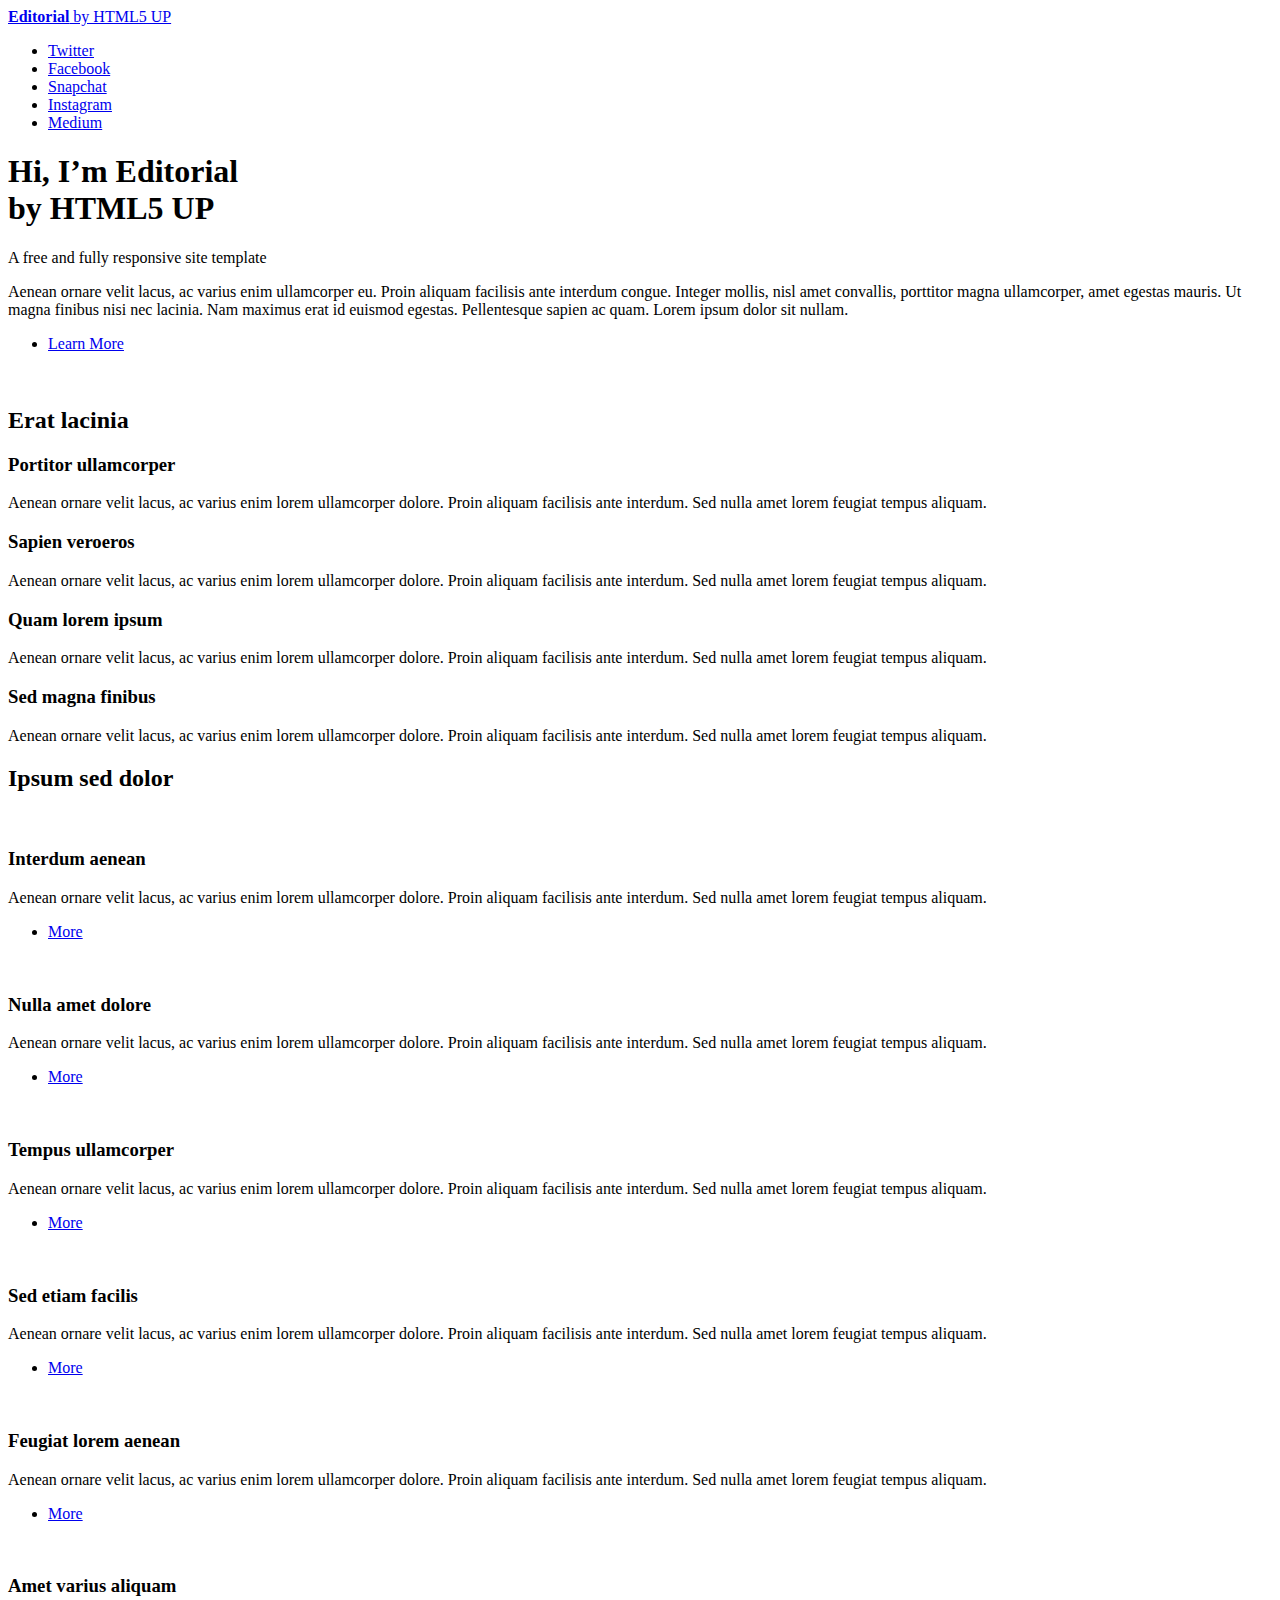
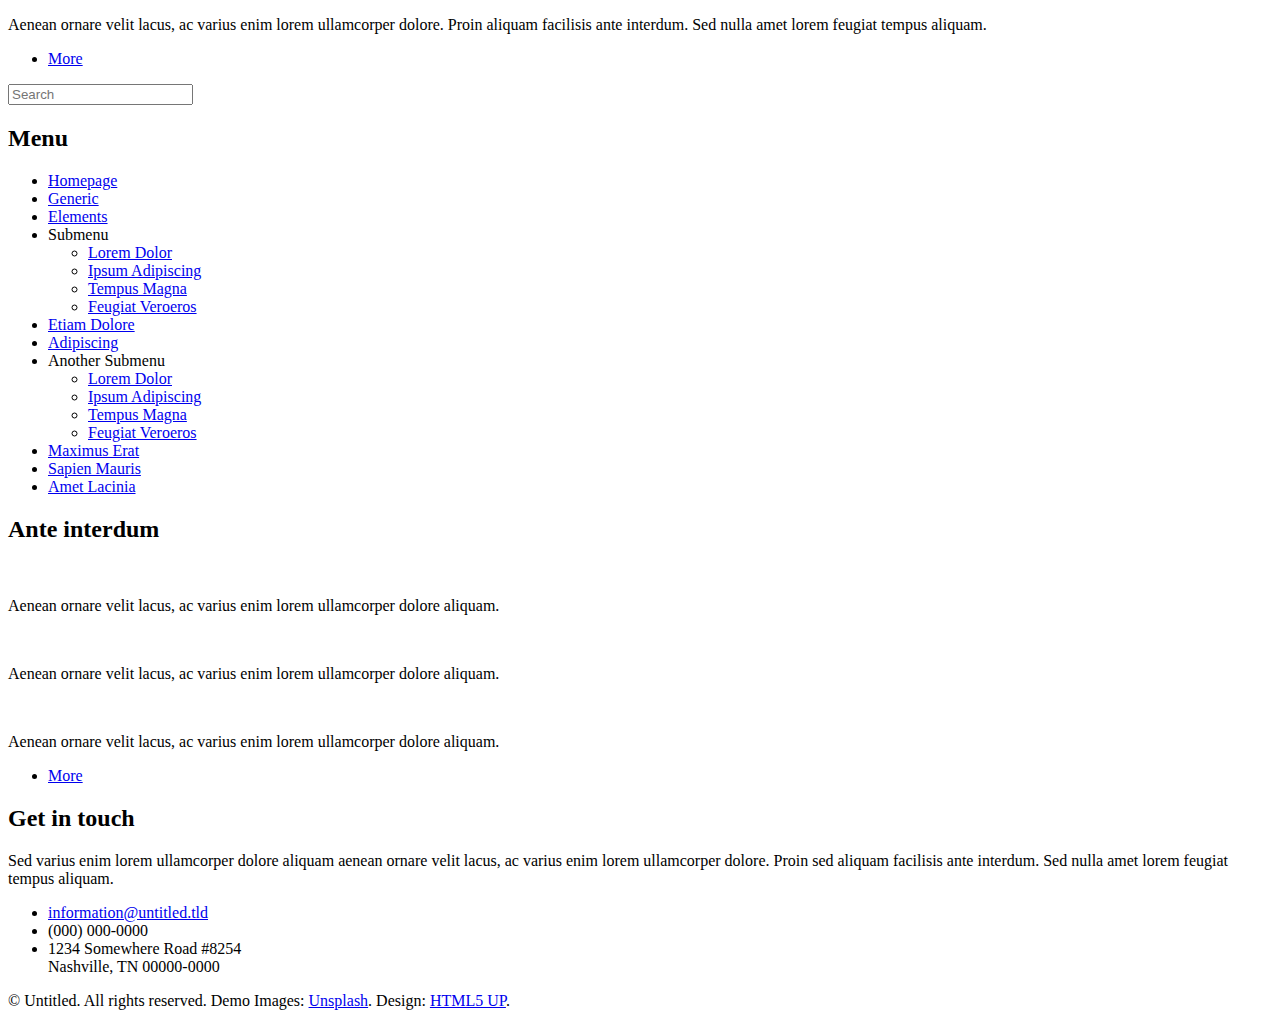
==== index.html @ 98637632 "Add files via upload" ====
<!DOCTYPE HTML>
<!--
	Editorial by HTML5 UP
	html5up.net | @ajlkn
	Free for personal and commercial use under the CCA 3.0 license (html5up.net/license)
-->
<html>
	<head>
		<title>Editorial by HTML5 UP</title>
		<meta charset="utf-8" />
		<meta name="viewport" content="width=device-width, initial-scale=1, user-scalable=no" />
		<link rel="stylesheet" href="assets/css/main.css" />
	</head>
	<body class="is-preload">

		<!-- Wrapper -->
			<div id="wrapper">

				<!-- Main -->
					<div id="main">
						<div class="inner">

							<!-- Header -->
								<header id="header">
									<a href="index.html" class="logo"><strong>Editorial</strong> by HTML5 UP</a>
									<ul class="icons">
										<li><a href="#" class="icon brands fa-twitter"><span class="label">Twitter</span></a></li>
										<li><a href="#" class="icon brands fa-facebook-f"><span class="label">Facebook</span></a></li>
										<li><a href="#" class="icon brands fa-snapchat-ghost"><span class="label">Snapchat</span></a></li>
										<li><a href="#" class="icon brands fa-instagram"><span class="label">Instagram</span></a></li>
										<li><a href="#" class="icon brands fa-medium-m"><span class="label">Medium</span></a></li>
									</ul>
								</header>

							<!-- Banner -->
								<section id="banner">
									<div class="content">
										<header>
											<h1>Hi, I’m Editorial<br />
											by HTML5 UP</h1>
											<p>A free and fully responsive site template</p>
										</header>
										<p>Aenean ornare velit lacus, ac varius enim ullamcorper eu. Proin aliquam facilisis ante interdum congue. Integer mollis, nisl amet convallis, porttitor magna ullamcorper, amet egestas mauris. Ut magna finibus nisi nec lacinia. Nam maximus erat id euismod egestas. Pellentesque sapien ac quam. Lorem ipsum dolor sit nullam.</p>
										<ul class="actions">
											<li><a href="#" class="button big">Learn More</a></li>
										</ul>
									</div>
									<span class="image object">
										<img src="images/pic10.jpg" alt="" />
									</span>
								</section>

							<!-- Section -->
								<section>
									<header class="major">
										<h2>Erat lacinia</h2>
									</header>
									<div class="features">
										<article>
											<span class="icon fa-gem"></span>
											<div class="content">
												<h3>Portitor ullamcorper</h3>
												<p>Aenean ornare velit lacus, ac varius enim lorem ullamcorper dolore. Proin aliquam facilisis ante interdum. Sed nulla amet lorem feugiat tempus aliquam.</p>
											</div>
										</article>
										<article>
											<span class="icon solid fa-paper-plane"></span>
											<div class="content">
												<h3>Sapien veroeros</h3>
												<p>Aenean ornare velit lacus, ac varius enim lorem ullamcorper dolore. Proin aliquam facilisis ante interdum. Sed nulla amet lorem feugiat tempus aliquam.</p>
											</div>
										</article>
										<article>
											<span class="icon solid fa-rocket"></span>
											<div class="content">
												<h3>Quam lorem ipsum</h3>
												<p>Aenean ornare velit lacus, ac varius enim lorem ullamcorper dolore. Proin aliquam facilisis ante interdum. Sed nulla amet lorem feugiat tempus aliquam.</p>
											</div>
										</article>
										<article>
											<span class="icon solid fa-signal"></span>
											<div class="content">
												<h3>Sed magna finibus</h3>
												<p>Aenean ornare velit lacus, ac varius enim lorem ullamcorper dolore. Proin aliquam facilisis ante interdum. Sed nulla amet lorem feugiat tempus aliquam.</p>
											</div>
										</article>
									</div>
								</section>

							<!-- Section -->
								<section>
									<header class="major">
										<h2>Ipsum sed dolor</h2>
									</header>
									<div class="posts">
										<article>
											<a href="#" class="image"><img src="images/pic01.jpg" alt="" /></a>
											<h3>Interdum aenean</h3>
											<p>Aenean ornare velit lacus, ac varius enim lorem ullamcorper dolore. Proin aliquam facilisis ante interdum. Sed nulla amet lorem feugiat tempus aliquam.</p>
											<ul class="actions">
												<li><a href="#" class="button">More</a></li>
											</ul>
										</article>
										<article>
											<a href="#" class="image"><img src="images/pic02.jpg" alt="" /></a>
											<h3>Nulla amet dolore</h3>
											<p>Aenean ornare velit lacus, ac varius enim lorem ullamcorper dolore. Proin aliquam facilisis ante interdum. Sed nulla amet lorem feugiat tempus aliquam.</p>
											<ul class="actions">
												<li><a href="#" class="button">More</a></li>
											</ul>
										</article>
										<article>
											<a href="#" class="image"><img src="images/pic03.jpg" alt="" /></a>
											<h3>Tempus ullamcorper</h3>
											<p>Aenean ornare velit lacus, ac varius enim lorem ullamcorper dolore. Proin aliquam facilisis ante interdum. Sed nulla amet lorem feugiat tempus aliquam.</p>
											<ul class="actions">
												<li><a href="#" class="button">More</a></li>
											</ul>
										</article>
										<article>
											<a href="#" class="image"><img src="images/pic04.jpg" alt="" /></a>
											<h3>Sed etiam facilis</h3>
											<p>Aenean ornare velit lacus, ac varius enim lorem ullamcorper dolore. Proin aliquam facilisis ante interdum. Sed nulla amet lorem feugiat tempus aliquam.</p>
											<ul class="actions">
												<li><a href="#" class="button">More</a></li>
											</ul>
										</article>
										<article>
											<a href="#" class="image"><img src="images/pic05.jpg" alt="" /></a>
											<h3>Feugiat lorem aenean</h3>
											<p>Aenean ornare velit lacus, ac varius enim lorem ullamcorper dolore. Proin aliquam facilisis ante interdum. Sed nulla amet lorem feugiat tempus aliquam.</p>
											<ul class="actions">
												<li><a href="#" class="button">More</a></li>
											</ul>
										</article>
										<article>
											<a href="#" class="image"><img src="images/pic06.jpg" alt="" /></a>
											<h3>Amet varius aliquam</h3>
											<p>Aenean ornare velit lacus, ac varius enim lorem ullamcorper dolore. Proin aliquam facilisis ante interdum. Sed nulla amet lorem feugiat tempus aliquam.</p>
											<ul class="actions">
												<li><a href="#" class="button">More</a></li>
											</ul>
										</article>
									</div>
								</section>

						</div>
					</div>

				<!-- Sidebar -->
					<div id="sidebar">
						<div class="inner">

							<!-- Search -->
								<section id="search" class="alt">
									<form method="post" action="#">
										<input type="text" name="query" id="query" placeholder="Search" />
									</form>
								</section>

							<!-- Menu -->
								<nav id="menu">
									<header class="major">
										<h2>Menu</h2>
									</header>
									<ul>
										<li><a href="index.html">Homepage</a></li>
										<li><a href="generic.html">Generic</a></li>
										<li><a href="elements.html">Elements</a></li>
										<li>
											<span class="opener">Submenu</span>
											<ul>
												<li><a href="#">Lorem Dolor</a></li>
												<li><a href="#">Ipsum Adipiscing</a></li>
												<li><a href="#">Tempus Magna</a></li>
												<li><a href="#">Feugiat Veroeros</a></li>
											</ul>
										</li>
										<li><a href="#">Etiam Dolore</a></li>
										<li><a href="#">Adipiscing</a></li>
										<li>
											<span class="opener">Another Submenu</span>
											<ul>
												<li><a href="#">Lorem Dolor</a></li>
												<li><a href="#">Ipsum Adipiscing</a></li>
												<li><a href="#">Tempus Magna</a></li>
												<li><a href="#">Feugiat Veroeros</a></li>
											</ul>
										</li>
										<li><a href="#">Maximus Erat</a></li>
										<li><a href="#">Sapien Mauris</a></li>
										<li><a href="#">Amet Lacinia</a></li>
									</ul>
								</nav>

							<!-- Section -->
								<section>
									<header class="major">
										<h2>Ante interdum</h2>
									</header>
									<div class="mini-posts">
										<article>
											<a href="#" class="image"><img src="images/pic07.jpg" alt="" /></a>
											<p>Aenean ornare velit lacus, ac varius enim lorem ullamcorper dolore aliquam.</p>
										</article>
										<article>
											<a href="#" class="image"><img src="images/pic08.jpg" alt="" /></a>
											<p>Aenean ornare velit lacus, ac varius enim lorem ullamcorper dolore aliquam.</p>
										</article>
										<article>
											<a href="#" class="image"><img src="images/pic09.jpg" alt="" /></a>
											<p>Aenean ornare velit lacus, ac varius enim lorem ullamcorper dolore aliquam.</p>
										</article>
									</div>
									<ul class="actions">
										<li><a href="#" class="button">More</a></li>
									</ul>
								</section>

							<!-- Section -->
								<section>
									<header class="major">
										<h2>Get in touch</h2>
									</header>
									<p>Sed varius enim lorem ullamcorper dolore aliquam aenean ornare velit lacus, ac varius enim lorem ullamcorper dolore. Proin sed aliquam facilisis ante interdum. Sed nulla amet lorem feugiat tempus aliquam.</p>
									<ul class="contact">
										<li class="icon solid fa-envelope"><a href="#">information@untitled.tld</a></li>
										<li class="icon solid fa-phone">(000) 000-0000</li>
										<li class="icon solid fa-home">1234 Somewhere Road #8254<br />
										Nashville, TN 00000-0000</li>
									</ul>
								</section>

							<!-- Footer -->
								<footer id="footer">
									<p class="copyright">&copy; Untitled. All rights reserved. Demo Images: <a href="https://unsplash.com">Unsplash</a>. Design: <a href="https://html5up.net">HTML5 UP</a>.</p>
								</footer>

						</div>
					</div>

			</div>

		<!-- Scripts -->
			<script src="assets/js/jquery.min.js"></script>
			<script src="assets/js/browser.min.js"></script>
			<script src="assets/js/breakpoints.min.js"></script>
			<script src="assets/js/util.js"></script>
			<script src="assets/js/main.js"></script>

	</body>
</html>
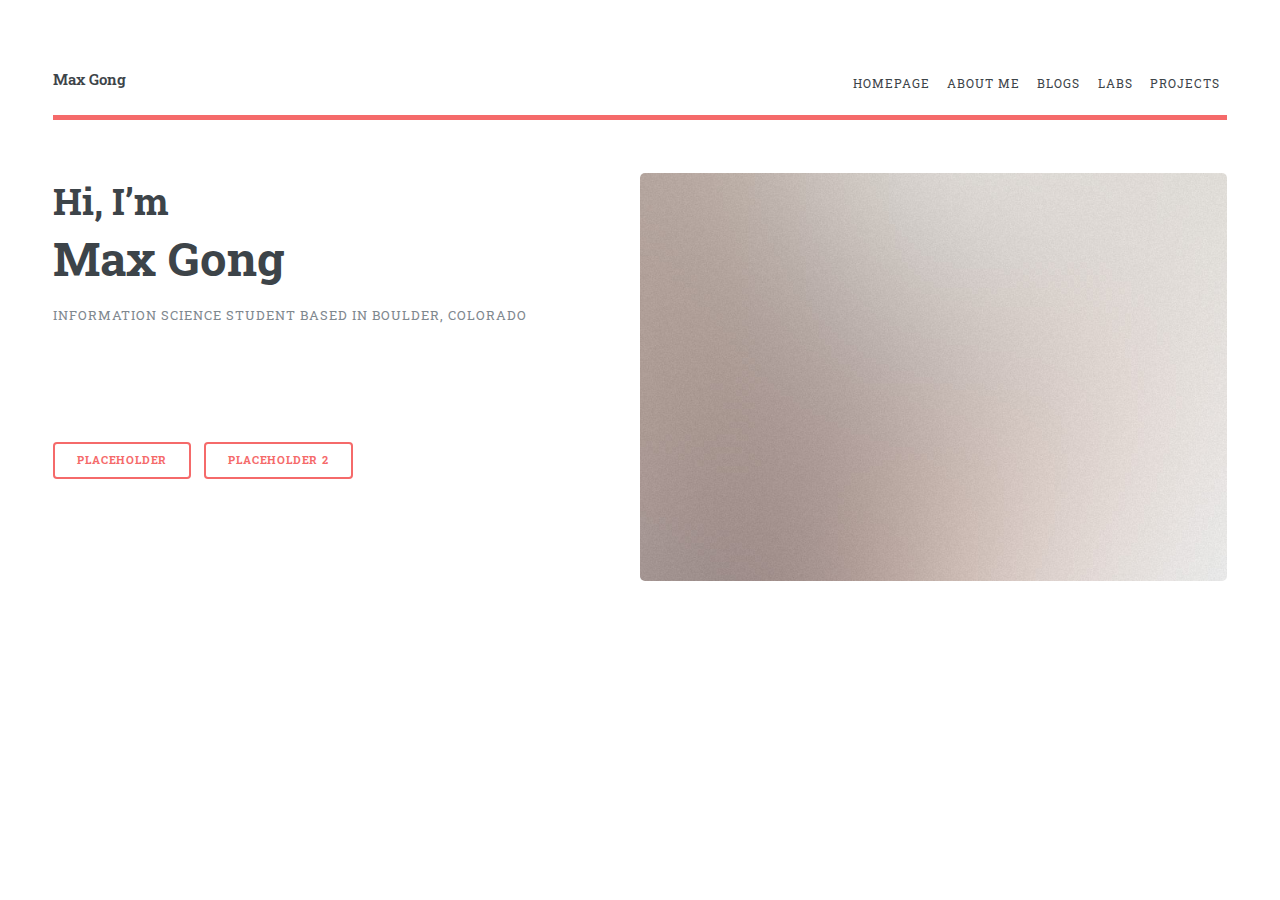
==== commit e265b6fc: "Add files via upload" ====
--- a/index.html
+++ b/index.html
@@ -6,7 +6,7 @@
 -->
 <html>
 	<head>
-		<title>Editorial by HTML5 UP</title>
+		<title>Max Gong</title>
 		<meta charset="utf-8" />
 		<meta name="viewport" content="width=device-width, initial-scale=1, user-scalable=no" />
 		<link rel="stylesheet" href="assets/css/main.css" />
@@ -22,27 +22,33 @@
 
 							<!-- Header -->
 								<header id="header">
-									<a href="index.html" class="logo"><strong>Editorial</strong> by HTML5 UP</a>
-									<ul class="icons">
-										<li><a href="#" class="icon brands fa-twitter"><span class="label">Twitter</span></a></li>
-										<li><a href="#" class="icon brands fa-facebook-f"><span class="label">Facebook</span></a></li>
-										<li><a href="#" class="icon brands fa-snapchat-ghost"><span class="label">Snapchat</span></a></li>
-										<li><a href="#" class="icon brands fa-instagram"><span class="label">Instagram</span></a></li>
-										<li><a href="#" class="icon brands fa-medium-m"><span class="label">Medium</span></a></li>
-									</ul>
+									<a class="logo"><strong>Max Gong</strong></a>
+									<nav id="menu">
+										<ul class="">
+											<li><a href="index.html">Homepage</a></li>
+											<li><a href="aboutme.html">About Me</a></li>
+											<li><a href="blogs.html">Blogs</a></li>
+											<li><a href="labs.html">Labs</a></li>
+											<li><a href="projects.html">Projects</a></li>
+										</ul>
+									</nav>
+
 								</header>
 
 							<!-- Banner -->
 								<section id="banner">
 									<div class="content">
 										<header>
-											<h1>Hi, I’m Editorial<br />
-											by HTML5 UP</h1>
-											<p>A free and fully responsive site template</p>
+											<h1><span style="font-size: 0.8em;">Hi, I’m</span><br />
+											Max Gong</h1>
+											<p>Information Science Student based in Boulder, Colorado</p>
 										</header>
-										<p>Aenean ornare velit lacus, ac varius enim ullamcorper eu. Proin aliquam facilisis ante interdum congue. Integer mollis, nisl amet convallis, porttitor magna ullamcorper, amet egestas mauris. Ut magna finibus nisi nec lacinia. Nam maximus erat id euismod egestas. Pellentesque sapien ac quam. Lorem ipsum dolor sit nullam.</p>
+										<p></p>
+										<br><br />
+										<br><br />
 										<ul class="actions">
-											<li><a href="#" class="button big">Learn More</a></li>
+											<li><a href="#" class="button big">Placeholder</a></li>
+											<li><a href="#" class="button big">Placeholder 2</a></li>
 										</ul>
 									</div>
 									<span class="image object">
@@ -50,194 +56,12 @@
 									</span>
 								</section>
 
-							<!-- Section -->
-								<section>
-									<header class="major">
-										<h2>Erat lacinia</h2>
-									</header>
-									<div class="features">
-										<article>
-											<span class="icon fa-gem"></span>
-											<div class="content">
-												<h3>Portitor ullamcorper</h3>
-												<p>Aenean ornare velit lacus, ac varius enim lorem ullamcorper dolore. Proin aliquam facilisis ante interdum. Sed nulla amet lorem feugiat tempus aliquam.</p>
-											</div>
-										</article>
-										<article>
-											<span class="icon solid fa-paper-plane"></span>
-											<div class="content">
-												<h3>Sapien veroeros</h3>
-												<p>Aenean ornare velit lacus, ac varius enim lorem ullamcorper dolore. Proin aliquam facilisis ante interdum. Sed nulla amet lorem feugiat tempus aliquam.</p>
-											</div>
-										</article>
-										<article>
-											<span class="icon solid fa-rocket"></span>
-											<div class="content">
-												<h3>Quam lorem ipsum</h3>
-												<p>Aenean ornare velit lacus, ac varius enim lorem ullamcorper dolore. Proin aliquam facilisis ante interdum. Sed nulla amet lorem feugiat tempus aliquam.</p>
-											</div>
-										</article>
-										<article>
-											<span class="icon solid fa-signal"></span>
-											<div class="content">
-												<h3>Sed magna finibus</h3>
-												<p>Aenean ornare velit lacus, ac varius enim lorem ullamcorper dolore. Proin aliquam facilisis ante interdum. Sed nulla amet lorem feugiat tempus aliquam.</p>
-											</div>
-										</article>
-									</div>
-								</section>
-
-							<!-- Section -->
-								<section>
-									<header class="major">
-										<h2>Ipsum sed dolor</h2>
-									</header>
-									<div class="posts">
-										<article>
-											<a href="#" class="image"><img src="images/pic01.jpg" alt="" /></a>
-											<h3>Interdum aenean</h3>
-											<p>Aenean ornare velit lacus, ac varius enim lorem ullamcorper dolore. Proin aliquam facilisis ante interdum. Sed nulla amet lorem feugiat tempus aliquam.</p>
-											<ul class="actions">
-												<li><a href="#" class="button">More</a></li>
-											</ul>
-										</article>
-										<article>
-											<a href="#" class="image"><img src="images/pic02.jpg" alt="" /></a>
-											<h3>Nulla amet dolore</h3>
-											<p>Aenean ornare velit lacus, ac varius enim lorem ullamcorper dolore. Proin aliquam facilisis ante interdum. Sed nulla amet lorem feugiat tempus aliquam.</p>
-											<ul class="actions">
-												<li><a href="#" class="button">More</a></li>
-											</ul>
-										</article>
-										<article>
-											<a href="#" class="image"><img src="images/pic03.jpg" alt="" /></a>
-											<h3>Tempus ullamcorper</h3>
-											<p>Aenean ornare velit lacus, ac varius enim lorem ullamcorper dolore. Proin aliquam facilisis ante interdum. Sed nulla amet lorem feugiat tempus aliquam.</p>
-											<ul class="actions">
-												<li><a href="#" class="button">More</a></li>
-											</ul>
-										</article>
-										<article>
-											<a href="#" class="image"><img src="images/pic04.jpg" alt="" /></a>
-											<h3>Sed etiam facilis</h3>
-											<p>Aenean ornare velit lacus, ac varius enim lorem ullamcorper dolore. Proin aliquam facilisis ante interdum. Sed nulla amet lorem feugiat tempus aliquam.</p>
-											<ul class="actions">
-												<li><a href="#" class="button">More</a></li>
-											</ul>
-										</article>
-										<article>
-											<a href="#" class="image"><img src="images/pic05.jpg" alt="" /></a>
-											<h3>Feugiat lorem aenean</h3>
-											<p>Aenean ornare velit lacus, ac varius enim lorem ullamcorper dolore. Proin aliquam facilisis ante interdum. Sed nulla amet lorem feugiat tempus aliquam.</p>
-											<ul class="actions">
-												<li><a href="#" class="button">More</a></li>
-											</ul>
-										</article>
-										<article>
-											<a href="#" class="image"><img src="images/pic06.jpg" alt="" /></a>
-											<h3>Amet varius aliquam</h3>
-											<p>Aenean ornare velit lacus, ac varius enim lorem ullamcorper dolore. Proin aliquam facilisis ante interdum. Sed nulla amet lorem feugiat tempus aliquam.</p>
-											<ul class="actions">
-												<li><a href="#" class="button">More</a></li>
-											</ul>
-										</article>
-									</div>
-								</section>
+							
 
 						</div>
 					</div>
 
-				<!-- Sidebar -->
-					<div id="sidebar">
-						<div class="inner">
-
-							<!-- Search -->
-								<section id="search" class="alt">
-									<form method="post" action="#">
-										<input type="text" name="query" id="query" placeholder="Search" />
-									</form>
-								</section>
-
-							<!-- Menu -->
-								<nav id="menu">
-									<header class="major">
-										<h2>Menu</h2>
-									</header>
-									<ul>
-										<li><a href="index.html">Homepage</a></li>
-										<li><a href="generic.html">Generic</a></li>
-										<li><a href="elements.html">Elements</a></li>
-										<li>
-											<span class="opener">Submenu</span>
-											<ul>
-												<li><a href="#">Lorem Dolor</a></li>
-												<li><a href="#">Ipsum Adipiscing</a></li>
-												<li><a href="#">Tempus Magna</a></li>
-												<li><a href="#">Feugiat Veroeros</a></li>
-											</ul>
-										</li>
-										<li><a href="#">Etiam Dolore</a></li>
-										<li><a href="#">Adipiscing</a></li>
-										<li>
-											<span class="opener">Another Submenu</span>
-											<ul>
-												<li><a href="#">Lorem Dolor</a></li>
-												<li><a href="#">Ipsum Adipiscing</a></li>
-												<li><a href="#">Tempus Magna</a></li>
-												<li><a href="#">Feugiat Veroeros</a></li>
-											</ul>
-										</li>
-										<li><a href="#">Maximus Erat</a></li>
-										<li><a href="#">Sapien Mauris</a></li>
-										<li><a href="#">Amet Lacinia</a></li>
-									</ul>
-								</nav>
-
-							<!-- Section -->
-								<section>
-									<header class="major">
-										<h2>Ante interdum</h2>
-									</header>
-									<div class="mini-posts">
-										<article>
-											<a href="#" class="image"><img src="images/pic07.jpg" alt="" /></a>
-											<p>Aenean ornare velit lacus, ac varius enim lorem ullamcorper dolore aliquam.</p>
-										</article>
-										<article>
-											<a href="#" class="image"><img src="images/pic08.jpg" alt="" /></a>
-											<p>Aenean ornare velit lacus, ac varius enim lorem ullamcorper dolore aliquam.</p>
-										</article>
-										<article>
-											<a href="#" class="image"><img src="images/pic09.jpg" alt="" /></a>
-											<p>Aenean ornare velit lacus, ac varius enim lorem ullamcorper dolore aliquam.</p>
-										</article>
-									</div>
-									<ul class="actions">
-										<li><a href="#" class="button">More</a></li>
-									</ul>
-								</section>
-
-							<!-- Section -->
-								<section>
-									<header class="major">
-										<h2>Get in touch</h2>
-									</header>
-									<p>Sed varius enim lorem ullamcorper dolore aliquam aenean ornare velit lacus, ac varius enim lorem ullamcorper dolore. Proin sed aliquam facilisis ante interdum. Sed nulla amet lorem feugiat tempus aliquam.</p>
-									<ul class="contact">
-										<li class="icon solid fa-envelope"><a href="#">information@untitled.tld</a></li>
-										<li class="icon solid fa-phone">(000) 000-0000</li>
-										<li class="icon solid fa-home">1234 Somewhere Road #8254<br />
-										Nashville, TN 00000-0000</li>
-									</ul>
-								</section>
-
-							<!-- Footer -->
-								<footer id="footer">
-									<p class="copyright">&copy; Untitled. All rights reserved. Demo Images: <a href="https://unsplash.com">Unsplash</a>. Design: <a href="https://html5up.net">HTML5 UP</a>.</p>
-								</footer>
-
-						</div>
-					</div>
+				
 
 			</div>
 
--- a/assets/css/main.css
+++ b/assets/css/main.css
@@ -0,0 +1,2322 @@
+@import url(fontawesome-all.min.css);
+@import url("https://fonts.googleapis.com/css?family=Open+Sans:400,600,400italic,600italic|Roboto+Slab:400,700");
+/*
+	Editorial by HTML5 UP
+	html5up.net | @ajlkn
+	Free for personal and commercial use under the CCA 3.0 license (html5up.net/license)
+*/
+html, body, div, span, applet, object,
+iframe, h1, h2, h3, h4, h5, h6, p, blockquote,
+pre, a, abbr, acronym, address, big, cite,
+code, del, dfn, em, img, ins, kbd, q, s, samp,
+small, strike, strong, sub, sup, tt, var, b,
+u, i, center, dl, dt, dd, ol, ul, li, fieldset,
+form, label, legend, table, caption, tbody,
+tfoot, thead, tr, th, td, article, aside,
+canvas, details, embed, figure, figcaption,
+footer, header, hgroup, menu, nav, output, ruby,
+section, summary, time, mark, audio, video {
+  margin: 0;
+  padding: 0;
+  border: 0;
+  font-size: 100%;
+  font: inherit;
+  vertical-align: baseline; }
+
+article, aside, details, figcaption, figure,
+footer, header, hgroup, menu, nav, section {
+  display: block; }
+
+body {
+  line-height: 1; }
+
+ol, ul {
+  list-style: none; }
+
+blockquote, q {
+  quotes: none; }
+  blockquote:before, blockquote:after, q:before, q:after {
+    content: '';
+    content: none; }
+
+table {
+  border-collapse: collapse;
+  border-spacing: 0; }
+
+body {
+  -webkit-text-size-adjust: none; }
+
+mark {
+  background-color: transparent;
+  color: inherit; }
+
+input::-moz-focus-inner {
+  border: 0;
+  padding: 0; }
+
+input, select, textarea {
+  -moz-appearance: none;
+  -webkit-appearance: none;
+  -ms-appearance: none;
+  appearance: none; }
+
+/* Basic */
+@-ms-viewport {
+  width: device-width; }
+
+body {
+  -ms-overflow-style: scrollbar; }
+
+@media screen and (max-width: 480px) {
+  html, body {
+    min-width: 320px; } }
+
+html {
+  box-sizing: border-box; }
+
+*, *:before, *:after {
+  box-sizing: inherit; }
+
+body {
+  background: #ffffff; }
+  body.is-preload *, body.is-preload *:before, body.is-preload *:after, body.is-resizing *, body.is-resizing *:before, body.is-resizing *:after {
+    -moz-animation: none !important;
+    -webkit-animation: none !important;
+    -ms-animation: none !important;
+    animation: none !important;
+    -moz-transition: none !important;
+    -webkit-transition: none !important;
+    -ms-transition: none !important;
+    transition: none !important; }
+
+/* Type */
+body, input, select, textarea {
+  color: #7f888f;
+  font-family: "Open Sans", sans-serif;
+  font-size: 13pt;
+  font-weight: 400;
+  line-height: 1.65; }
+  @media screen and (max-width: 1680px) {
+    body, input, select, textarea {
+      font-size: 11pt; } }
+  @media screen and (max-width: 1280px) {
+    body, input, select, textarea {
+      font-size: 10pt; } }
+  @media screen and (max-width: 360px) {
+    body, input, select, textarea {
+      font-size: 9pt; } }
+
+a {
+  -moz-transition: color 0.2s ease-in-out, border-bottom-color 0.2s ease-in-out;
+  -webkit-transition: color 0.2s ease-in-out, border-bottom-color 0.2s ease-in-out;
+  -ms-transition: color 0.2s ease-in-out, border-bottom-color 0.2s ease-in-out;
+  transition: color 0.2s ease-in-out, border-bottom-color 0.2s ease-in-out;
+  border-bottom: dotted 1px;
+  color: #f56a6a;
+  text-decoration: none; }
+  a:hover {
+    border-bottom-color: #f56a6a;
+    color: #f56a6a !important; }
+    a:hover strong {
+      color: inherit; }
+
+strong, b {
+  color: #3d4449;
+  font-weight: 600; }
+
+em, i {
+  font-style: italic; }
+
+p {
+  margin: 0 0 2em 0; }
+
+h1, h2, h3, h4, h5, h6 {
+  color: #3d4449;
+  font-family: "Roboto Slab", serif;
+  font-weight: 700;
+  line-height: 1.5;
+  margin: 0 0 1em 0; }
+  h1 a, h2 a, h3 a, h4 a, h5 a, h6 a {
+    color: inherit;
+    text-decoration: none;
+    border-bottom: 0; }
+
+h1 {
+  font-size: 4em;
+  margin: 0 0 0.5em 0;
+  line-height: 1.3; }
+
+h2 {
+  font-size: 1.75em; }
+
+h3 {
+  font-size: 1.25em; }
+
+h4 {
+  font-size: 1.1em; }
+
+h5 {
+  font-size: 0.9em; }
+
+h6 {
+  font-size: 0.7em; }
+
+@media screen and (max-width: 1680px) {
+  h1 {
+    font-size: 3.5em; } }
+
+@media screen and (max-width: 980px) {
+  h1 {
+    font-size: 3.25em; } }
+
+@media screen and (max-width: 736px) {
+  h1 {
+    font-size: 2em;
+    line-height: 1.4; }
+  h2 {
+    font-size: 1.5em; } }
+
+sub {
+  font-size: 0.8em;
+  position: relative;
+  top: 0.5em; }
+
+sup {
+  font-size: 0.8em;
+  position: relative;
+  top: -0.5em; }
+
+blockquote {
+  border-left: solid 3px rgba(210, 215, 217, 0.75);
+  font-style: italic;
+  margin: 0 0 2em 0;
+  padding: 0.5em 0 0.5em 2em; }
+
+code {
+  background: rgba(230, 235, 237, 0.25);
+  border-radius: 0.375em;
+  border: solid 1px rgba(210, 215, 217, 0.75);
+  font-family: "Courier New", monospace;
+  font-size: 0.9em;
+  margin: 0 0.25em;
+  padding: 0.25em 0.65em; }
+
+pre {
+  -webkit-overflow-scrolling: touch;
+  font-family: "Courier New", monospace;
+  font-size: 0.9em;
+  margin: 0 0 2em 0; }
+  pre code {
+    display: block;
+    line-height: 1.75;
+    padding: 1em 1.5em;
+    overflow-x: auto; }
+
+hr {
+  border: 0;
+  border-bottom: solid 1px rgba(210, 215, 217, 0.75);
+  margin: 2em 0; }
+  hr.major {
+    margin: 3em 0; }
+
+.align-left {
+  text-align: left; }
+
+.align-center {
+  text-align: center; }
+
+.align-right {
+  text-align: right; }
+
+/* Row */
+.row {
+  display: flex;
+  flex-wrap: wrap;
+  box-sizing: border-box;
+  align-items: stretch; }
+  .row > * {
+    box-sizing: border-box; }
+  .row.gtr-uniform > * > :last-child {
+    margin-bottom: 0; }
+  .row.aln-left {
+    justify-content: flex-start; }
+  .row.aln-center {
+    justify-content: center; }
+  .row.aln-right {
+    justify-content: flex-end; }
+  .row.aln-top {
+    align-items: flex-start; }
+  .row.aln-middle {
+    align-items: center; }
+  .row.aln-bottom {
+    align-items: flex-end; }
+  .row > .imp {
+    order: -1; }
+  .row > .col-1 {
+    width: 8.33333%; }
+  .row > .off-1 {
+    margin-left: 8.33333%; }
+  .row > .col-2 {
+    width: 16.66667%; }
+  .row > .off-2 {
+    margin-left: 16.66667%; }
+  .row > .col-3 {
+    width: 25%; }
+  .row > .off-3 {
+    margin-left: 25%; }
+  .row > .col-4 {
+    width: 33.33333%; }
+  .row > .off-4 {
+    margin-left: 33.33333%; }
+  .row > .col-5 {
+    width: 41.66667%; }
+  .row > .off-5 {
+    margin-left: 41.66667%; }
+  .row > .col-6 {
+    width: 50%; }
+  .row > .off-6 {
+    margin-left: 50%; }
+  .row > .col-7 {
+    width: 58.33333%; }
+  .row > .off-7 {
+    margin-left: 58.33333%; }
+  .row > .col-8 {
+    width: 66.66667%; }
+  .row > .off-8 {
+    margin-left: 66.66667%; }
+  .row > .col-9 {
+    width: 75%; }
+  .row > .off-9 {
+    margin-left: 75%; }
+  .row > .col-10 {
+    width: 83.33333%; }
+  .row > .off-10 {
+    margin-left: 83.33333%; }
+  .row > .col-11 {
+    width: 91.66667%; }
+  .row > .off-11 {
+    margin-left: 91.66667%; }
+  .row > .col-12 {
+    width: 100%; }
+  .row > .off-12 {
+    margin-left: 100%; }
+  .row.gtr-0 {
+    margin-top: 0;
+    margin-left: 0em; }
+    .row.gtr-0 > * {
+      padding: 0 0 0 0em; }
+    .row.gtr-0.gtr-uniform {
+      margin-top: 0em; }
+      .row.gtr-0.gtr-uniform > * {
+        padding-top: 0em; }
+  .row.gtr-25 {
+    margin-top: 0;
+    margin-left: -0.375em; }
+    .row.gtr-25 > * {
+      padding: 0 0 0 0.375em; }
+    .row.gtr-25.gtr-uniform {
+      margin-top: -0.375em; }
+      .row.gtr-25.gtr-uniform > * {
+        padding-top: 0.375em; }
+  .row.gtr-50 {
+    margin-top: 0;
+    margin-left: -0.75em; }
+    .row.gtr-50 > * {
+      padding: 0 0 0 0.75em; }
+    .row.gtr-50.gtr-uniform {
+      margin-top: -0.75em; }
+      .row.gtr-50.gtr-uniform > * {
+        padding-top: 0.75em; }
+  .row {
+    margin-top: 0;
+    margin-left: -1.5em; }
+    .row > * {
+      padding: 0 0 0 1.5em; }
+    .row.gtr-uniform {
+      margin-top: -1.5em; }
+      .row.gtr-uniform > * {
+        padding-top: 1.5em; }
+  .row.gtr-150 {
+    margin-top: 0;
+    margin-left: -2.25em; }
+    .row.gtr-150 > * {
+      padding: 0 0 0 2.25em; }
+    .row.gtr-150.gtr-uniform {
+      margin-top: -2.25em; }
+      .row.gtr-150.gtr-uniform > * {
+        padding-top: 2.25em; }
+  .row.gtr-200 {
+    margin-top: 0;
+    margin-left: -3em; }
+    .row.gtr-200 > * {
+      padding: 0 0 0 3em; }
+    .row.gtr-200.gtr-uniform {
+      margin-top: -3em; }
+      .row.gtr-200.gtr-uniform > * {
+        padding-top: 3em; }
+  @media screen and (max-width: 1680px) {
+    .row {
+      display: flex;
+      flex-wrap: wrap;
+      box-sizing: border-box;
+      align-items: stretch; }
+      .row > * {
+        box-sizing: border-box; }
+      .row.gtr-uniform > * > :last-child {
+        margin-bottom: 0; }
+      .row.aln-left {
+        justify-content: flex-start; }
+      .row.aln-center {
+        justify-content: center; }
+      .row.aln-right {
+        justify-content: flex-end; }
+      .row.aln-top {
+        align-items: flex-start; }
+      .row.aln-middle {
+        align-items: center; }
+      .row.aln-bottom {
+        align-items: flex-end; }
+      .row > .imp-xlarge {
+        order: -1; }
+      .row > .col-1-xlarge {
+        width: 8.33333%; }
+      .row > .off-1-xlarge {
+        margin-left: 8.33333%; }
+      .row > .col-2-xlarge {
+        width: 16.66667%; }
+      .row > .off-2-xlarge {
+        margin-left: 16.66667%; }
+      .row > .col-3-xlarge {
+        width: 25%; }
+      .row > .off-3-xlarge {
+        margin-left: 25%; }
+      .row > .col-4-xlarge {
+        width: 33.33333%; }
+      .row > .off-4-xlarge {
+        margin-left: 33.33333%; }
+      .row > .col-5-xlarge {
+        width: 41.66667%; }
+      .row > .off-5-xlarge {
+        margin-left: 41.66667%; }
+      .row > .col-6-xlarge {
+        width: 50%; }
+      .row > .off-6-xlarge {
+        margin-left: 50%; }
+      .row > .col-7-xlarge {
+        width: 58.33333%; }
+      .row > .off-7-xlarge {
+        margin-left: 58.33333%; }
+      .row > .col-8-xlarge {
+        width: 66.66667%; }
+      .row > .off-8-xlarge {
+        margin-left: 66.66667%; }
+      .row > .col-9-xlarge {
+        width: 75%; }
+      .row > .off-9-xlarge {
+        margin-left: 75%; }
+      .row > .col-10-xlarge {
+        width: 83.33333%; }
+      .row > .off-10-xlarge {
+        margin-left: 83.33333%; }
+      .row > .col-11-xlarge {
+        width: 91.66667%; }
+      .row > .off-11-xlarge {
+        margin-left: 91.66667%; }
+      .row > .col-12-xlarge {
+        width: 100%; }
+      .row > .off-12-xlarge {
+        margin-left: 100%; }
+      .row.gtr-0 {
+        margin-top: 0;
+        margin-left: 0em; }
+        .row.gtr-0 > * {
+          padding: 0 0 0 0em; }
+        .row.gtr-0.gtr-uniform {
+          margin-top: 0em; }
+          .row.gtr-0.gtr-uniform > * {
+            padding-top: 0em; }
+      .row.gtr-25 {
+        margin-top: 0;
+        margin-left: -0.375em; }
+        .row.gtr-25 > * {
+          padding: 0 0 0 0.375em; }
+        .row.gtr-25.gtr-uniform {
+          margin-top: -0.375em; }
+          .row.gtr-25.gtr-uniform > * {
+            padding-top: 0.375em; }
+      .row.gtr-50 {
+        margin-top: 0;
+        margin-left: -0.75em; }
+        .row.gtr-50 > * {
+          padding: 0 0 0 0.75em; }
+        .row.gtr-50.gtr-uniform {
+          margin-top: -0.75em; }
+          .row.gtr-50.gtr-uniform > * {
+            padding-top: 0.75em; }
+      .row {
+        margin-top: 0;
+        margin-left: -1.5em; }
+        .row > * {
+          padding: 0 0 0 1.5em; }
+        .row.gtr-uniform {
+          margin-top: -1.5em; }
+          .row.gtr-uniform > * {
+            padding-top: 1.5em; }
+      .row.gtr-150 {
+        margin-top: 0;
+        margin-left: -2.25em; }
+        .row.gtr-150 > * {
+          padding: 0 0 0 2.25em; }
+        .row.gtr-150.gtr-uniform {
+          margin-top: -2.25em; }
+          .row.gtr-150.gtr-uniform > * {
+            padding-top: 2.25em; }
+      .row.gtr-200 {
+        margin-top: 0;
+        margin-left: -3em; }
+        .row.gtr-200 > * {
+          padding: 0 0 0 3em; }
+        .row.gtr-200.gtr-uniform {
+          margin-top: -3em; }
+          .row.gtr-200.gtr-uniform > * {
+            padding-top: 3em; } }
+  @media screen and (max-width: 1280px) {
+    .row {
+      display: flex;
+      flex-wrap: wrap;
+      box-sizing: border-box;
+      align-items: stretch; }
+      .row > * {
+        box-sizing: border-box; }
+      .row.gtr-uniform > * > :last-child {
+        margin-bottom: 0; }
+      .row.aln-left {
+        justify-content: flex-start; }
+      .row.aln-center {
+        justify-content: center; }
+      .row.aln-right {
+        justify-content: flex-end; }
+      .row.aln-top {
+        align-items: flex-start; }
+      .row.aln-middle {
+        align-items: center; }
+      .row.aln-bottom {
+        align-items: flex-end; }
+      .row > .imp-large {
+        order: -1; }
+      .row > .col-1-large {
+        width: 8.33333%; }
+      .row > .off-1-large {
+        margin-left: 8.33333%; }
+      .row > .col-2-large {
+        width: 16.66667%; }
+      .row > .off-2-large {
+        margin-left: 16.66667%; }
+      .row > .col-3-large {
+        width: 25%; }
+      .row > .off-3-large {
+        margin-left: 25%; }
+      .row > .col-4-large {
+        width: 33.33333%; }
+      .row > .off-4-large {
+        margin-left: 33.33333%; }
+      .row > .col-5-large {
+        width: 41.66667%; }
+      .row > .off-5-large {
+        margin-left: 41.66667%; }
+      .row > .col-6-large {
+        width: 50%; }
+      .row > .off-6-large {
+        margin-left: 50%; }
+      .row > .col-7-large {
+        width: 58.33333%; }
+      .row > .off-7-large {
+        margin-left: 58.33333%; }
+      .row > .col-8-large {
+        width: 66.66667%; }
+      .row > .off-8-large {
+        margin-left: 66.66667%; }
+      .row > .col-9-large {
+        width: 75%; }
+      .row > .off-9-large {
+        margin-left: 75%; }
+      .row > .col-10-large {
+        width: 83.33333%; }
+      .row > .off-10-large {
+        margin-left: 83.33333%; }
+      .row > .col-11-large {
+        width: 91.66667%; }
+      .row > .off-11-large {
+        margin-left: 91.66667%; }
+      .row > .col-12-large {
+        width: 100%; }
+      .row > .off-12-large {
+        margin-left: 100%; }
+      .row.gtr-0 {
+        margin-top: 0;
+        margin-left: 0em; }
+        .row.gtr-0 > * {
+          padding: 0 0 0 0em; }
+        .row.gtr-0.gtr-uniform {
+          margin-top: 0em; }
+          .row.gtr-0.gtr-uniform > * {
+            padding-top: 0em; }
+      .row.gtr-25 {
+        margin-top: 0;
+        margin-left: -0.375em; }
+        .row.gtr-25 > * {
+          padding: 0 0 0 0.375em; }
+        .row.gtr-25.gtr-uniform {
+          margin-top: -0.375em; }
+          .row.gtr-25.gtr-uniform > * {
+            padding-top: 0.375em; }
+      .row.gtr-50 {
+        margin-top: 0;
+        margin-left: -0.75em; }
+        .row.gtr-50 > * {
+          padding: 0 0 0 0.75em; }
+        .row.gtr-50.gtr-uniform {
+          margin-top: -0.75em; }
+          .row.gtr-50.gtr-uniform > * {
+            padding-top: 0.75em; }
+      .row {
+        margin-top: 0;
+        margin-left: -1.5em; }
+        .row > * {
+          padding: 0 0 0 1.5em; }
+        .row.gtr-uniform {
+          margin-top: -1.5em; }
+          .row.gtr-uniform > * {
+            padding-top: 1.5em; }
+      .row.gtr-150 {
+        margin-top: 0;
+        margin-left: -2.25em; }
+        .row.gtr-150 > * {
+          padding: 0 0 0 2.25em; }
+        .row.gtr-150.gtr-uniform {
+          margin-top: -2.25em; }
+          .row.gtr-150.gtr-uniform > * {
+            padding-top: 2.25em; }
+      .row.gtr-200 {
+        margin-top: 0;
+        margin-left: -3em; }
+        .row.gtr-200 > * {
+          padding: 0 0 0 3em; }
+        .row.gtr-200.gtr-uniform {
+          margin-top: -3em; }
+          .row.gtr-200.gtr-uniform > * {
+            padding-top: 3em; } }
+  @media screen and (max-width: 980px) {
+    .row {
+      display: flex;
+      flex-wrap: wrap;
+      box-sizing: border-box;
+      align-items: stretch; }
+      .row > * {
+        box-sizing: border-box; }
+      .row.gtr-uniform > * > :last-child {
+        margin-bottom: 0; }
+      .row.aln-left {
+        justify-content: flex-start; }
+      .row.aln-center {
+        justify-content: center; }
+      .row.aln-right {
+        justify-content: flex-end; }
+      .row.aln-top {
+        align-items: flex-start; }
+      .row.aln-middle {
+        align-items: center; }
+      .row.aln-bottom {
+        align-items: flex-end; }
+      .row > .imp-medium {
+        order: -1; }
+      .row > .col-1-medium {
+        width: 8.33333%; }
+      .row > .off-1-medium {
+        margin-left: 8.33333%; }
+      .row > .col-2-medium {
+        width: 16.66667%; }
+      .row > .off-2-medium {
+        margin-left: 16.66667%; }
+      .row > .col-3-medium {
+        width: 25%; }
+      .row > .off-3-medium {
+        margin-left: 25%; }
+      .row > .col-4-medium {
+        width: 33.33333%; }
+      .row > .off-4-medium {
+        margin-left: 33.33333%; }
+      .row > .col-5-medium {
+        width: 41.66667%; }
+      .row > .off-5-medium {
+        margin-left: 41.66667%; }
+      .row > .col-6-medium {
+        width: 50%; }
+      .row > .off-6-medium {
+        margin-left: 50%; }
+      .row > .col-7-medium {
+        width: 58.33333%; }
+      .row > .off-7-medium {
+        margin-left: 58.33333%; }
+      .row > .col-8-medium {
+        width: 66.66667%; }
+      .row > .off-8-medium {
+        margin-left: 66.66667%; }
+      .row > .col-9-medium {
+        width: 75%; }
+      .row > .off-9-medium {
+        margin-left: 75%; }
+      .row > .col-10-medium {
+        width: 83.33333%; }
+      .row > .off-10-medium {
+        margin-left: 83.33333%; }
+      .row > .col-11-medium {
+        width: 91.66667%; }
+      .row > .off-11-medium {
+        margin-left: 91.66667%; }
+      .row > .col-12-medium {
+        width: 100%; }
+      .row > .off-12-medium {
+        margin-left: 100%; }
+      .row.gtr-0 {
+        margin-top: 0;
+        margin-left: 0em; }
+        .row.gtr-0 > * {
+          padding: 0 0 0 0em; }
+        .row.gtr-0.gtr-uniform {
+          margin-top: 0em; }
+          .row.gtr-0.gtr-uniform > * {
+            padding-top: 0em; }
+      .row.gtr-25 {
+        margin-top: 0;
+        margin-left: -0.375em; }
+        .row.gtr-25 > * {
+          padding: 0 0 0 0.375em; }
+        .row.gtr-25.gtr-uniform {
+          margin-top: -0.375em; }
+          .row.gtr-25.gtr-uniform > * {
+            padding-top: 0.375em; }
+      .row.gtr-50 {
+        margin-top: 0;
+        margin-left: -0.75em; }
+        .row.gtr-50 > * {
+          padding: 0 0 0 0.75em; }
+        .row.gtr-50.gtr-uniform {
+          margin-top: -0.75em; }
+          .row.gtr-50.gtr-uniform > * {
+            padding-top: 0.75em; }
+      .row {
+        margin-top: 0;
+        margin-left: -1.5em; }
+        .row > * {
+          padding: 0 0 0 1.5em; }
+        .row.gtr-uniform {
+          margin-top: -1.5em; }
+          .row.gtr-uniform > * {
+            padding-top: 1.5em; }
+      .row.gtr-150 {
+        margin-top: 0;
+        margin-left: -2.25em; }
+        .row.gtr-150 > * {
+          padding: 0 0 0 2.25em; }
+        .row.gtr-150.gtr-uniform {
+          margin-top: -2.25em; }
+          .row.gtr-150.gtr-uniform > * {
+            padding-top: 2.25em; }
+      .row.gtr-200 {
+        margin-top: 0;
+        margin-left: -3em; }
+        .row.gtr-200 > * {
+          padding: 0 0 0 3em; }
+        .row.gtr-200.gtr-uniform {
+          margin-top: -3em; }
+          .row.gtr-200.gtr-uniform > * {
+            padding-top: 3em; } }
+  @media screen and (max-width: 736px) {
+    .row {
+      display: flex;
+      flex-wrap: wrap;
+      box-sizing: border-box;
+      align-items: stretch; }
+      .row > * {
+        box-sizing: border-box; }
+      .row.gtr-uniform > * > :last-child {
+        margin-bottom: 0; }
+      .row.aln-left {
+        justify-content: flex-start; }
+      .row.aln-center {
+        justify-content: center; }
+      .row.aln-right {
+        justify-content: flex-end; }
+      .row.aln-top {
+        align-items: flex-start; }
+      .row.aln-middle {
+        align-items: center; }
+      .row.aln-bottom {
+        align-items: flex-end; }
+      .row > .imp-small {
+        order: -1; }
+      .row > .col-1-small {
+        width: 8.33333%; }
+      .row > .off-1-small {
+        margin-left: 8.33333%; }
+      .row > .col-2-small {
+        width: 16.66667%; }
+      .row > .off-2-small {
+        margin-left: 16.66667%; }
+      .row > .col-3-small {
+        width: 25%; }
+      .row > .off-3-small {
+        margin-left: 25%; }
+      .row > .col-4-small {
+        width: 33.33333%; }
+      .row > .off-4-small {
+        margin-left: 33.33333%; }
+      .row > .col-5-small {
+        width: 41.66667%; }
+      .row > .off-5-small {
+        margin-left: 41.66667%; }
+      .row > .col-6-small {
+        width: 50%; }
+      .row > .off-6-small {
+        margin-left: 50%; }
+      .row > .col-7-small {
+        width: 58.33333%; }
+      .row > .off-7-small {
+        margin-left: 58.33333%; }
+      .row > .col-8-small {
+        width: 66.66667%; }
+      .row > .off-8-small {
+        margin-left: 66.66667%; }
+      .row > .col-9-small {
+        width: 75%; }
+      .row > .off-9-small {
+        margin-left: 75%; }
+      .row > .col-10-small {
+        width: 83.33333%; }
+      .row > .off-10-small {
+        margin-left: 83.33333%; }
+      .row > .col-11-small {
+        width: 91.66667%; }
+      .row > .off-11-small {
+        margin-left: 91.66667%; }
+      .row > .col-12-small {
+        width: 100%; }
+      .row > .off-12-small {
+        margin-left: 100%; }
+      .row.gtr-0 {
+        margin-top: 0;
+        margin-left: 0em; }
+        .row.gtr-0 > * {
+          padding: 0 0 0 0em; }
+        .row.gtr-0.gtr-uniform {
+          margin-top: 0em; }
+          .row.gtr-0.gtr-uniform > * {
+            padding-top: 0em; }
+      .row.gtr-25 {
+        margin-top: 0;
+        margin-left: -0.375em; }
+        .row.gtr-25 > * {
+          padding: 0 0 0 0.375em; }
+        .row.gtr-25.gtr-uniform {
+          margin-top: -0.375em; }
+          .row.gtr-25.gtr-uniform > * {
+            padding-top: 0.375em; }
+      .row.gtr-50 {
+        margin-top: 0;
+        margin-left: -0.75em; }
+        .row.gtr-50 > * {
+          padding: 0 0 0 0.75em; }
+        .row.gtr-50.gtr-uniform {
+          margin-top: -0.75em; }
+          .row.gtr-50.gtr-uniform > * {
+            padding-top: 0.75em; }
+      .row {
+        margin-top: 0;
+        margin-left: -1.5em; }
+        .row > * {
+          padding: 0 0 0 1.5em; }
+        .row.gtr-uniform {
+          margin-top: -1.5em; }
+          .row.gtr-uniform > * {
+            padding-top: 1.5em; }
+      .row.gtr-150 {
+        margin-top: 0;
+        margin-left: -2.25em; }
+        .row.gtr-150 > * {
+          padding: 0 0 0 2.25em; }
+        .row.gtr-150.gtr-uniform {
+          margin-top: -2.25em; }
+          .row.gtr-150.gtr-uniform > * {
+            padding-top: 2.25em; }
+      .row.gtr-200 {
+        margin-top: 0;
+        margin-left: -3em; }
+        .row.gtr-200 > * {
+          padding: 0 0 0 3em; }
+        .row.gtr-200.gtr-uniform {
+          margin-top: -3em; }
+          .row.gtr-200.gtr-uniform > * {
+            padding-top: 3em; } }
+  @media screen and (max-width: 480px) {
+    .row {
+      display: flex;
+      flex-wrap: wrap;
+      box-sizing: border-box;
+      align-items: stretch; }
+      .row > * {
+        box-sizing: border-box; }
+      .row.gtr-uniform > * > :last-child {
+        margin-bottom: 0; }
+      .row.aln-left {
+        justify-content: flex-start; }
+      .row.aln-center {
+        justify-content: center; }
+      .row.aln-right {
+        justify-content: flex-end; }
+      .row.aln-top {
+        align-items: flex-start; }
+      .row.aln-middle {
+        align-items: center; }
+      .row.aln-bottom {
+        align-items: flex-end; }
+      .row > .imp-xsmall {
+        order: -1; }
+      .row > .col-1-xsmall {
+        width: 8.33333%; }
+      .row > .off-1-xsmall {
+        margin-left: 8.33333%; }
+      .row > .col-2-xsmall {
+        width: 16.66667%; }
+      .row > .off-2-xsmall {
+        margin-left: 16.66667%; }
+      .row > .col-3-xsmall {
+        width: 25%; }
+      .row > .off-3-xsmall {
+        margin-left: 25%; }
+      .row > .col-4-xsmall {
+        width: 33.33333%; }
+      .row > .off-4-xsmall {
+        margin-left: 33.33333%; }
+      .row > .col-5-xsmall {
+        width: 41.66667%; }
+      .row > .off-5-xsmall {
+        margin-left: 41.66667%; }
+      .row > .col-6-xsmall {
+        width: 50%; }
+      .row > .off-6-xsmall {
+        margin-left: 50%; }
+      .row > .col-7-xsmall {
+        width: 58.33333%; }
+      .row > .off-7-xsmall {
+        margin-left: 58.33333%; }
+      .row > .col-8-xsmall {
+        width: 66.66667%; }
+      .row > .off-8-xsmall {
+        margin-left: 66.66667%; }
+      .row > .col-9-xsmall {
+        width: 75%; }
+      .row > .off-9-xsmall {
+        margin-left: 75%; }
+      .row > .col-10-xsmall {
+        width: 83.33333%; }
+      .row > .off-10-xsmall {
+        margin-left: 83.33333%; }
+      .row > .col-11-xsmall {
+        width: 91.66667%; }
+      .row > .off-11-xsmall {
+        margin-left: 91.66667%; }
+      .row > .col-12-xsmall {
+        width: 100%; }
+      .row > .off-12-xsmall {
+        margin-left: 100%; }
+      .row.gtr-0 {
+        margin-top: 0;
+        margin-left: 0em; }
+        .row.gtr-0 > * {
+          padding: 0 0 0 0em; }
+        .row.gtr-0.gtr-uniform {
+          margin-top: 0em; }
+          .row.gtr-0.gtr-uniform > * {
+            padding-top: 0em; }
+      .row.gtr-25 {
+        margin-top: 0;
+        margin-left: -0.375em; }
+        .row.gtr-25 > * {
+          padding: 0 0 0 0.375em; }
+        .row.gtr-25.gtr-uniform {
+          margin-top: -0.375em; }
+          .row.gtr-25.gtr-uniform > * {
+            padding-top: 0.375em; }
+      .row.gtr-50 {
+        margin-top: 0;
+        margin-left: -0.75em; }
+        .row.gtr-50 > * {
+          padding: 0 0 0 0.75em; }
+        .row.gtr-50.gtr-uniform {
+          margin-top: -0.75em; }
+          .row.gtr-50.gtr-uniform > * {
+            padding-top: 0.75em; }
+      .row {
+        margin-top: 0;
+        margin-left: -1.5em; }
+        .row > * {
+          padding: 0 0 0 1.5em; }
+        .row.gtr-uniform {
+          margin-top: -1.5em; }
+          .row.gtr-uniform > * {
+            padding-top: 1.5em; }
+      .row.gtr-150 {
+        margin-top: 0;
+        margin-left: -2.25em; }
+        .row.gtr-150 > * {
+          padding: 0 0 0 2.25em; }
+        .row.gtr-150.gtr-uniform {
+          margin-top: -2.25em; }
+          .row.gtr-150.gtr-uniform > * {
+            padding-top: 2.25em; }
+      .row.gtr-200 {
+        margin-top: 0;
+        margin-left: -3em; }
+        .row.gtr-200 > * {
+          padding: 0 0 0 3em; }
+        .row.gtr-200.gtr-uniform {
+          margin-top: -3em; }
+          .row.gtr-200.gtr-uniform > * {
+            padding-top: 3em; } }
+
+/* Section/Article */
+section.special, article.special {
+  text-align: center; }
+
+header p {
+  font-family: "Roboto Slab", serif;
+  font-size: 1em;
+  font-weight: 400;
+  letter-spacing: 0.075em;
+  margin-top: -0.5em;
+  text-transform: uppercase; }
+
+header.major > :last-child {
+  border-bottom: solid 3px #f56a6a;
+  display: inline-block;
+  margin: 0 0 2em 0;
+  padding: 0 0.75em 0.5em 0; }
+
+header.main > :last-child {
+  margin: 0 0 1em 0; }
+
+/* Form */
+form {
+  margin: 0 0 2em 0; }
+
+label {
+  color: #3d4449;
+  display: block;
+  font-size: 0.9em;
+  font-weight: 600;
+  margin: 0 0 1em 0; }
+
+input[type="text"],
+input[type="password"],
+input[type="email"],
+input[type="tel"],
+input[type="search"],
+input[type="url"],
+select,
+textarea {
+  -moz-appearance: none;
+  -webkit-appearance: none;
+  -ms-appearance: none;
+  appearance: none;
+  background: #ffffff;
+  border-radius: 0.375em;
+  border: none;
+  border: solid 1px rgba(210, 215, 217, 0.75);
+  color: inherit;
+  display: block;
+  outline: 0;
+  padding: 0 1em;
+  text-decoration: none;
+  width: 100%; }
+  input[type="text"]:invalid,
+  input[type="password"]:invalid,
+  input[type="email"]:invalid,
+  input[type="tel"]:invalid,
+  input[type="search"]:invalid,
+  input[type="url"]:invalid,
+  select:invalid,
+  textarea:invalid {
+    box-shadow: none; }
+  input[type="text"]:focus,
+  input[type="password"]:focus,
+  input[type="email"]:focus,
+  input[type="tel"]:focus,
+  input[type="search"]:focus,
+  input[type="url"]:focus,
+  select:focus,
+  textarea:focus {
+    border-color: #f56a6a;
+    box-shadow: 0 0 0 1px #f56a6a; }
+
+select {
+  background-image: url("data:image/svg+xml;charset=utf8,%3Csvg xmlns='http://www.w3.org/2000/svg' width='40' height='40' preserveAspectRatio='none' viewBox='0 0 40 40'%3E%3Cpath d='M9.4,12.3l10.4,10.4l10.4-10.4c0.2-0.2,0.5-0.4,0.9-0.4c0.3,0,0.6,0.1,0.9,0.4l3.3,3.3c0.2,0.2,0.4,0.5,0.4,0.9 c0,0.4-0.1,0.6-0.4,0.9L20.7,31.9c-0.2,0.2-0.5,0.4-0.9,0.4c-0.3,0-0.6-0.1-0.9-0.4L4.3,17.3c-0.2-0.2-0.4-0.5-0.4-0.9 c0-0.4,0.1-0.6,0.4-0.9l3.3-3.3c0.2-0.2,0.5-0.4,0.9-0.4S9.1,12.1,9.4,12.3z' fill='rgba(210, 215, 217, 0.75)' /%3E%3C/svg%3E");
+  background-size: 1.25em;
+  background-repeat: no-repeat;
+  background-position: calc(100% - 1em) center;
+  height: 2.75em;
+  padding-right: 2.75em;
+  text-overflow: ellipsis; }
+  select option {
+    color: #3d4449;
+    background: #ffffff; }
+  select:focus::-ms-value {
+    background-color: transparent; }
+  select::-ms-expand {
+    display: none; }
+
+input[type="text"],
+input[type="password"],
+input[type="email"],
+input[type="tel"],
+input[type="search"],
+input[type="url"],
+select {
+  height: 2.75em; }
+
+textarea {
+  padding: 0.75em 1em; }
+
+input[type="checkbox"],
+input[type="radio"] {
+  -moz-appearance: none;
+  -webkit-appearance: none;
+  -ms-appearance: none;
+  appearance: none;
+  display: block;
+  float: left;
+  margin-right: -2em;
+  opacity: 0;
+  width: 1em;
+  z-index: -1; }
+  input[type="checkbox"] + label,
+  input[type="radio"] + label {
+    text-decoration: none;
+    color: #7f888f;
+    cursor: pointer;
+    display: inline-block;
+    font-size: 1em;
+    font-weight: 400;
+    padding-left: 2.4em;
+    padding-right: 0.75em;
+    position: relative; }
+    input[type="checkbox"] + label:before,
+    input[type="radio"] + label:before {
+      -moz-osx-font-smoothing: grayscale;
+      -webkit-font-smoothing: antialiased;
+      display: inline-block;
+      font-style: normal;
+      font-variant: normal;
+      text-rendering: auto;
+      line-height: 1;
+      text-transform: none !important;
+      font-family: 'Font Awesome 5 Free';
+      font-weight: 900; }
+    input[type="checkbox"] + label:before,
+    input[type="radio"] + label:before {
+      background: #ffffff;
+      border-radius: 0.375em;
+      border: solid 1px rgba(210, 215, 217, 0.75);
+      content: '';
+      display: inline-block;
+      font-size: 0.8em;
+      height: 2.0625em;
+      left: 0;
+      line-height: 2.0625em;
+      position: absolute;
+      text-align: center;
+      top: 0;
+      width: 2.0625em; }
+  input[type="checkbox"]:checked + label:before,
+  input[type="radio"]:checked + label:before {
+    background: #3d4449;
+    border-color: #3d4449;
+    color: #ffffff;
+    content: '\f00c'; }
+  input[type="checkbox"]:focus + label:before,
+  input[type="radio"]:focus + label:before {
+    border-color: #f56a6a;
+    box-shadow: 0 0 0 1px #f56a6a; }
+
+input[type="checkbox"] + label:before {
+  border-radius: 0.375em; }
+
+input[type="radio"] + label:before {
+  border-radius: 100%; }
+
+::-webkit-input-placeholder {
+  color: #9fa3a6 !important;
+  opacity: 1.0; }
+
+:-moz-placeholder {
+  color: #9fa3a6 !important;
+  opacity: 1.0; }
+
+::-moz-placeholder {
+  color: #9fa3a6 !important;
+  opacity: 1.0; }
+
+:-ms-input-placeholder {
+  color: #9fa3a6 !important;
+  opacity: 1.0; }
+
+/* Box */
+.box {
+  border-radius: 0.375em;
+  border: solid 1px rgba(210, 215, 217, 0.75);
+  margin-bottom: 2em;
+  padding: 1.5em; }
+  .box > :last-child,
+  .box > :last-child > :last-child,
+  .box > :last-child > :last-child > :last-child {
+    margin-bottom: 0; }
+  .box.alt {
+    border: 0;
+    border-radius: 0;
+    padding: 0; }
+
+/* Icon */
+.icon {
+  text-decoration: none;
+  border-bottom: none;
+  position: relative; }
+  .icon:before {
+    -moz-osx-font-smoothing: grayscale;
+    -webkit-font-smoothing: antialiased;
+    display: inline-block;
+    font-style: normal;
+    font-variant: normal;
+    text-rendering: auto;
+    line-height: 1;
+    text-transform: none !important;
+    font-family: 'Font Awesome 5 Free';
+    font-weight: 400; }
+  .icon > .label {
+    display: none; }
+  .icon:before {
+    line-height: inherit; }
+  .icon.solid:before {
+    font-weight: 900; }
+  .icon.brands:before {
+    font-family: 'Font Awesome 5 Brands'; }
+
+.image {
+  border-radius: 0.375em;
+  border: 0;
+  display: inline-block;
+  position: relative; }
+  .image img {
+    border-radius: 0.375em;
+    display: block; }
+  .image.left, .image.right {
+    max-width: 40%; }
+    .image.left img, .image.right img {
+      width: 100%; }
+  .image.left {
+    float: left;
+    padding: 0 1.5em 1em 0;
+    top: 0.25em; }
+  .image.right {
+    float: right;
+    padding: 0 0 1em 1.5em;
+    top: 0.25em; }
+  .image.fit {
+    display: block;
+    margin: 0 0 2em 0;
+    width: 100%; }
+    .image.fit img {
+      width: 100%; }
+  .image.main {
+    display: block;
+    margin: 0 0 3em 0;
+    width: 100%; }
+    .image.main img {
+      width: 100%; }
+
+
+.image-gallery {
+  display: flex;
+  justify-content: space-between; /* Distributes the images evenly */
+  gap: 1em; /* Adds space between the images */
+}
+
+/* Image */
+.image {
+  border-radius: 0.375em;
+  border: 0;
+  display: inline-block;
+  position: relative; }
+  .image img {
+    border-radius: 0.375em;
+    display: block; }
+  .image.left, .image.right {
+    max-width: 40%; }
+    .image.left img, .image.right img {
+      width: 100%; }
+  .image.left {
+    float: left;
+    padding: 0 1.5em 1em 0;
+    top: 0.25em; }
+  .image.right {
+    float: right;
+    padding: 0 0 1em 1.5em;
+    top: 0.25em; }
+  .image.fit {
+    display: block;
+    margin: 0 0 2em 0;
+    width: 100%; }
+    .image.fit img {
+      width: 100%; }
+  .image.main {
+    display: block;
+    margin: 0 0 3em 0;
+    width: 100%; }
+    .image.main img {
+      width: 100%; }
+
+a.image {
+  overflow: hidden; }
+  a.image img {
+    -moz-transition: -moz-transform 0.2s ease;
+    -webkit-transition: -webkit-transform 0.2s ease;
+    -ms-transition: -ms-transform 0.2s ease;
+    transition: transform 0.2s ease; }
+  a.image:hover img {
+    -moz-transform: scale(1.075);
+    -webkit-transform: scale(1.075);
+    -ms-transform: scale(1.075);
+    transform: scale(1.075); }
+
+/* List */
+ol {
+  list-style: decimal;
+  margin: 0 0 2em 0;
+  padding-left: 1.25em; }
+  ol li {
+    padding-left: 0.25em; }
+
+ul {
+  list-style: disc;
+  margin: 0 0 2em 0;
+  padding-left: 1em; }
+  ul li {
+    padding-left: 0.5em; }
+  ul.alt {
+    list-style: none;
+    padding-left: 0; }
+    ul.alt li {
+      border-top: solid 1px rgba(210, 215, 217, 0.75);
+      padding: 0.5em 0; }
+      ul.alt li:first-child {
+        border-top: 0;
+        padding-top: 0; }
+
+dl {
+  margin: 0 0 2em 0; }
+  dl dt {
+    display: block;
+    font-weight: 600;
+    margin: 0 0 1em 0; }
+  dl dd {
+    margin-left: 2em; }
+
+/* Actions */
+ul.actions {
+  display: -moz-flex;
+  display: -webkit-flex;
+  display: -ms-flex;
+  display: flex;
+  cursor: default;
+  list-style: none;
+  margin-left: -1em;
+  padding-left: 0; }
+  ul.actions li {
+    padding: 0 0 0 1em;
+    vertical-align: middle; }
+  ul.actions.special {
+    -moz-justify-content: center;
+    -webkit-justify-content: center;
+    -ms-justify-content: center;
+    justify-content: center;
+    width: 100%;
+    margin-left: 0; }
+    ul.actions.special li:first-child {
+      padding-left: 0; }
+  ul.actions.stacked {
+    -moz-flex-direction: column;
+    -webkit-flex-direction: column;
+    -ms-flex-direction: column;
+    flex-direction: column;
+    margin-left: 0; }
+    ul.actions.stacked li {
+      padding: 1.3em 0 0 0; }
+      ul.actions.stacked li:first-child {
+        padding-top: 0; }
+  ul.actions.fit {
+    width: calc(100% + 1em); }
+    ul.actions.fit li {
+      -moz-flex-grow: 1;
+      -webkit-flex-grow: 1;
+      -ms-flex-grow: 1;
+      flex-grow: 1;
+      -moz-flex-shrink: 1;
+      -webkit-flex-shrink: 1;
+      -ms-flex-shrink: 1;
+      flex-shrink: 1;
+      width: 100%; }
+      ul.actions.fit li > * {
+        width: 100%; }
+    ul.actions.fit.stacked {
+      width: 100%; }
+
+/* Icons */
+ul.icons {
+  cursor: default;
+  list-style: none;
+  padding-left: 0; }
+  ul.icons li {
+    display: inline-block;
+    padding: 0 1em 0 0; }
+    ul.icons li:last-child {
+      padding-right: 0; }
+    ul.icons li .icon {
+      color: inherit; }
+      ul.icons li .icon:before {
+        font-size: 1.25em; }
+
+/* Contact */
+ul.contact {
+  list-style: none;
+  padding: 0; }
+  ul.contact li {
+    text-decoration: none;
+    border-top: solid 1px rgba(210, 215, 217, 0.75);
+    margin: 1.5em 0 0 0;
+    padding: 1.5em 0 0 3em;
+    position: relative; }
+    ul.contact li:before {
+      -moz-osx-font-smoothing: grayscale;
+      -webkit-font-smoothing: antialiased;
+      display: inline-block;
+      font-style: normal;
+      font-variant: normal;
+      text-rendering: auto;
+      line-height: 1;
+      text-transform: none !important;
+      font-family: 'Font Awesome 5 Free';
+      font-weight: 400; }
+    ul.contact li:before {
+      color: #f56a6a;
+      display: inline-block;
+      font-size: 1.5em;
+      height: 1.125em;
+      left: 0;
+      line-height: 1.125em;
+      position: absolute;
+      text-align: center;
+      top: 1em;
+      width: 1.5em; }
+    ul.contact li:first-child {
+      border-top: 0;
+      margin-top: 0;
+      padding-top: 0; }
+      ul.contact li:first-child:before {
+        top: 0; }
+    ul.contact li a {
+      color: inherit; }
+
+/* Pagination */
+ul.pagination {
+  cursor: default;
+  list-style: none;
+  padding-left: 0; }
+  ul.pagination li {
+    display: inline-block;
+    padding-left: 0;
+    vertical-align: middle; }
+    ul.pagination li > .page {
+      -moz-transition: background-color 0.2s ease-in-out, color 0.2s ease-in-out;
+      -webkit-transition: background-color 0.2s ease-in-out, color 0.2s ease-in-out;
+      -ms-transition: background-color 0.2s ease-in-out, color 0.2s ease-in-out;
+      transition: background-color 0.2s ease-in-out, color 0.2s ease-in-out;
+      border-bottom: 0;
+      border-radius: 0.375em;
+      display: inline-block;
+      font-size: 0.8em;
+      font-weight: 600;
+      height: 2em;
+      line-height: 2em;
+      margin: 0 0.125em;
+      min-width: 2em;
+      padding: 0 0.5em;
+      text-align: center; }
+      ul.pagination li > .page.active {
+        background-color: #f56a6a;
+        color: #ffffff !important; }
+        ul.pagination li > .page.active:hover {
+          background-color: #f67878; }
+        ul.pagination li > .page.active:active {
+          background-color: #f45c5c; }
+    ul.pagination li:first-child {
+      padding-right: 0.75em; }
+    ul.pagination li:last-child {
+      padding-left: 0.75em; }
+  @media screen and (max-width: 480px) {
+    ul.pagination li:nth-child(n+2):nth-last-child(n+2) {
+      display: none; }
+    ul.pagination li:first-child {
+      padding-right: 0; } }
+
+/* Table */
+.table-wrapper {
+  -webkit-overflow-scrolling: touch;
+  overflow-x: auto; }
+
+table {
+  margin: 0 0 2em 0;
+  width: 100%; }
+  table tbody tr {
+    border: solid 1px rgba(210, 215, 217, 0.75);
+    border-left: 0;
+    border-right: 0; }
+    table tbody tr:nth-child(2n + 1) {
+      background-color: rgba(230, 235, 237, 0.25); }
+  table td {
+    padding: 0.75em 0.75em; }
+  table th {
+    color: #3d4449;
+    font-size: 0.9em;
+    font-weight: 600;
+    padding: 0 0.75em 0.75em 0.75em;
+    text-align: left; }
+  table thead {
+    border-bottom: solid 2px rgba(210, 215, 217, 0.75); }
+  table tfoot {
+    border-top: solid 2px rgba(210, 215, 217, 0.75); }
+  table.alt {
+    border-collapse: separate; }
+    table.alt tbody tr td {
+      border: solid 1px rgba(210, 215, 217, 0.75);
+      border-left-width: 0;
+      border-top-width: 0; }
+      table.alt tbody tr td:first-child {
+        border-left-width: 1px; }
+    table.alt tbody tr:first-child td {
+      border-top-width: 1px; }
+    table.alt thead {
+      border-bottom: 0; }
+    table.alt tfoot {
+      border-top: 0; }
+
+/* Button */
+input[type="submit"],
+input[type="reset"],
+input[type="button"],
+button,
+.button {
+  -moz-appearance: none;
+  -webkit-appearance: none;
+  -ms-appearance: none;
+  appearance: none;
+  -moz-transition: background-color 0.2s ease-in-out, color 0.2s ease-in-out;
+  -webkit-transition: background-color 0.2s ease-in-out, color 0.2s ease-in-out;
+  -ms-transition: background-color 0.2s ease-in-out, color 0.2s ease-in-out;
+  transition: background-color 0.2s ease-in-out, color 0.2s ease-in-out;
+  background-color: transparent;
+  border-radius: 0.375em;
+  border: 0;
+  box-shadow: inset 0 0 0 2px #f56a6a;
+  color: #f56a6a !important;
+  cursor: pointer;
+  display: inline-block;
+  font-family: "Roboto Slab", serif;
+  font-size: 0.8em;
+  font-weight: 700;
+  height: 3.5em;
+  letter-spacing: 0.075em;
+  line-height: 3.5em;
+  padding: 0 2.25em;
+  text-align: center;
+  text-decoration: none;
+  text-transform: uppercase;
+  white-space: nowrap; }
+  input[type="submit"]:hover,
+  input[type="reset"]:hover,
+  input[type="button"]:hover,
+  button:hover,
+  .button:hover {
+    background-color: rgba(245, 106, 106, 0.05); }
+  input[type="submit"]:active,
+  input[type="reset"]:active,
+  input[type="button"]:active,
+  button:active,
+  .button:active {
+    background-color: rgba(245, 106, 106, 0.15); }
+  input[type="submit"].icon:before,
+  input[type="reset"].icon:before,
+  input[type="button"].icon:before,
+  button.icon:before,
+  .button.icon:before {
+    margin-right: 0.5em; }
+  input[type="submit"].fit,
+  input[type="reset"].fit,
+  input[type="button"].fit,
+  button.fit,
+  .button.fit {
+    width: 100%; }
+  input[type="submit"].small,
+  input[type="reset"].small,
+  input[type="button"].small,
+  button.small,
+  .button.small {
+    font-size: 0.6em; }
+  input[type="submit"].large,
+  input[type="reset"].large,
+  input[type="button"].large,
+  button.large,
+  .button.large {
+    font-size: 1em;
+    height: 3.65em;
+    line-height: 3.65em; }
+  input[type="submit"].primary,
+  input[type="reset"].primary,
+  input[type="button"].primary,
+  button.primary,
+  .button.primary {
+    background-color: #f56a6a;
+    box-shadow: none;
+    color: #ffffff !important; }
+    input[type="submit"].primary:hover,
+    input[type="reset"].primary:hover,
+    input[type="button"].primary:hover,
+    button.primary:hover,
+    .button.primary:hover {
+      background-color: #f67878; }
+    input[type="submit"].primary:active,
+    input[type="reset"].primary:active,
+    input[type="button"].primary:active,
+    button.primary:active,
+    .button.primary:active {
+      background-color: #f45c5c; }
+  input[type="submit"].disabled, input[type="submit"]:disabled,
+  input[type="reset"].disabled,
+  input[type="reset"]:disabled,
+  input[type="button"].disabled,
+  input[type="button"]:disabled,
+  button.disabled,
+  button:disabled,
+  .button.disabled,
+  .button:disabled {
+    pointer-events: none;
+    opacity: 0.25; }
+
+/* Mini Posts */
+.mini-posts article {
+  border-top: solid 1px rgba(210, 215, 217, 0.75);
+  margin-top: 2em;
+  padding-top: 2em; }
+  .mini-posts article .image {
+    display: block;
+    margin: 0 0 1.5em 0; }
+    .mini-posts article .image img {
+      display: block;
+      width: 100%; }
+  .mini-posts article:first-child {
+    border-top: 0;
+    margin-top: 0;
+    padding-top: 0; }
+
+/* Features */
+.features {
+  display: -moz-flex;
+  display: -webkit-flex;
+  display: -ms-flex;
+  display: flex;
+  -moz-flex-wrap: wrap;
+  -webkit-flex-wrap: wrap;
+  -ms-flex-wrap: wrap;
+  flex-wrap: wrap;
+  margin: 0 0 2em -3em;
+  width: calc(100% + 3em); }
+  .features article {
+    -moz-align-items: center;
+    -webkit-align-items: center;
+    -ms-align-items: center;
+    align-items: center;
+    display: -moz-flex;
+    display: -webkit-flex;
+    display: -ms-flex;
+    display: flex;
+    margin: 0 0 3em 3em;
+    position: relative;
+    width: calc(50% - 3em); }
+    .features article:nth-child(2n - 1) {
+      margin-right: 1.5em; }
+    .features article:nth-child(2n) {
+      margin-left: 1.5em; }
+    .features article:nth-last-child(1), .features article:nth-last-child(2) {
+      margin-bottom: 0; }
+    .features article .icon {
+      -moz-flex-grow: 0;
+      -webkit-flex-grow: 0;
+      -ms-flex-grow: 0;
+      flex-grow: 0;
+      -moz-flex-shrink: 0;
+      -webkit-flex-shrink: 0;
+      -ms-flex-shrink: 0;
+      flex-shrink: 0;
+      display: block;
+      height: 10em;
+      line-height: 10em;
+      margin: 0 2em 0 0;
+      text-align: center;
+      width: 10em; }
+      .features article .icon:before {
+        color: #f56a6a;
+        font-size: 2.75rem;
+        position: relative;
+        top: 0.05em; }
+      .features article .icon:after {
+        -moz-transform: rotate(45deg);
+        -webkit-transform: rotate(45deg);
+        -ms-transform: rotate(45deg);
+        transform: rotate(45deg);
+        border-radius: 0.25rem;
+        border: solid 2px rgba(210, 215, 217, 0.75);
+        content: '';
+        display: block;
+        height: 7em;
+        left: 50%;
+        margin: -3.5em 0 0 -3.5em;
+        position: absolute;
+        top: 50%;
+        width: 7em; }
+    .features article .content {
+      -moz-flex-grow: 1;
+      -webkit-flex-grow: 1;
+      -ms-flex-grow: 1;
+      flex-grow: 1;
+      -moz-flex-shrink: 1;
+      -webkit-flex-shrink: 1;
+      -ms-flex-shrink: 1;
+      flex-shrink: 1;
+      width: 100%; }
+      .features article .content > :last-child {
+        margin-bottom: 0; }
+  @media screen and (max-width: 980px) {
+    .features {
+      margin: 0 0 2em 0;
+      width: 100%; }
+      .features article {
+        margin: 0 0 3em 0;
+        width: 100%; }
+        .features article:nth-child(2n - 1) {
+          margin-right: 0; }
+        .features article:nth-child(2n) {
+          margin-left: 0; }
+        .features article:nth-last-child(1), .features article:nth-last-child(2) {
+          margin-bottom: 3em; }
+        .features article:last-child {
+          margin-bottom: 0; }
+        .features article .icon {
+          height: 8em;
+          line-height: 8em;
+          width: 8em; }
+          .features article .icon:before {
+            font-size: 2.25rem; }
+          .features article .icon:after {
+            height: 6em;
+            margin: -3em 0 0 -3em;
+            width: 6em; } }
+  @media screen and (max-width: 480px) {
+    .features article {
+      -moz-flex-direction: column;
+      -webkit-flex-direction: column;
+      -ms-flex-direction: column;
+      flex-direction: column;
+      -moz-align-items: -moz-flex-start;
+      -webkit-align-items: -webkit-flex-start;
+      -ms-align-items: -ms-flex-start;
+      align-items: flex-start; }
+      .features article .icon {
+        height: 6em;
+        line-height: 6em;
+        margin: 0 0 1.5em 0;
+        width: 6em; }
+        .features article .icon:before {
+          font-size: 1.5rem; }
+        .features article .icon:after {
+          height: 4em;
+          margin: -2em 0 0 -2em;
+          width: 4em; } }
+  @media screen and (max-width: 480px) {
+    .features article .icon:before {
+      font-size: 1.25rem; } }
+
+/* Posts */
+.posts {
+  display: -moz-flex;
+  display: -webkit-flex;
+  display: -ms-flex;
+  display: flex;
+  -moz-flex-wrap: wrap;
+  -webkit-flex-wrap: wrap;
+  -ms-flex-wrap: wrap;
+  flex-wrap: wrap;
+  margin: 0 0 2em -6em;
+  width: calc(100% + 6em); }
+  .posts article {
+    -moz-flex-grow: 0;
+    -webkit-flex-grow: 0;
+    -ms-flex-grow: 0;
+    flex-grow: 0;
+    -moz-flex-shrink: 1;
+    -webkit-flex-shrink: 1;
+    -ms-flex-shrink: 1;
+    flex-shrink: 1;
+    margin: 0 0 6em 6em;
+    position: relative;
+    width: calc(33.33333% - 6em); }
+    .posts article:before {
+      background: rgba(210, 215, 217, 0.75);
+      content: '';
+      display: block;
+      height: calc(100% + 6em);
+      left: -3em;
+      position: absolute;
+      top: 0;
+      width: 1px; }
+    .posts article:after {
+      background: rgba(210, 215, 217, 0.75);
+      bottom: -3em;
+      content: '';
+      display: block;
+      height: 1px;
+      position: absolute;
+      right: 0;
+      width: calc(100% + 6em); }
+    .posts article > :last-child {
+      margin-bottom: 0; }
+    .posts article .image {
+      display: block;
+      margin: 0 0 2em 0; }
+      .posts article .image img {
+        display: block;
+        width: 100%; }
+  @media screen and (min-width: 1681px) {
+    .posts article:nth-child(3n + 1):before {
+      display: none; }
+    .posts article:nth-child(3n + 1):after {
+      width: 100%; }
+    .posts article:nth-last-child(1), .posts article:nth-last-child(2), .posts article:nth-last-child(3) {
+      margin-bottom: 0; }
+      .posts article:nth-last-child(1):before, .posts article:nth-last-child(2):before, .posts article:nth-last-child(3):before {
+        height: 100%; }
+      .posts article:nth-last-child(1):after, .posts article:nth-last-child(2):after, .posts article:nth-last-child(3):after {
+        display: none; } }
+  @media screen and (max-width: 1680px) {
+    .posts article {
+      width: calc(50% - 6em); }
+      .posts article:nth-last-child(3) {
+        margin-bottom: 6em; } }
+  @media screen and (min-width: 481px) and (max-width: 1680px) {
+    .posts article:nth-child(2n + 1):before {
+      display: none; }
+    .posts article:nth-child(2n + 1):after {
+      width: 100%; }
+    .posts article:nth-last-child(1), .posts article:nth-last-child(2) {
+      margin-bottom: 0; }
+      .posts article:nth-last-child(1):before, .posts article:nth-last-child(2):before {
+        height: 100%; }
+      .posts article:nth-last-child(1):after, .posts article:nth-last-child(2):after {
+        display: none; } }
+  @media screen and (max-width: 736px) {
+    .posts {
+      margin: 0 0 2em -4.5em;
+      width: calc(100% + 4.5em); }
+      .posts article {
+        margin: 0 0 4.5em 4.5em;
+        width: calc(50% - 4.5em); }
+        .posts article:before {
+          height: calc(100% + 4.5em);
+          left: -2.25em; }
+        .posts article:after {
+          bottom: -2.25em;
+          width: calc(100% + 4.5em); }
+        .posts article:nth-last-child(3) {
+          margin-bottom: 4.5em; } }
+  @media screen and (max-width: 480px) {
+    .posts {
+      margin: 0 0 2em 0;
+      width: 100%; }
+      .posts article {
+        margin: 0 0 4.5em 0;
+        width: 100%; }
+        .posts article:before {
+          display: none; }
+        .posts article:after {
+          width: 100%; }
+        .posts article:last-child {
+          margin-bottom: 0; }
+          .posts article:last-child:after {
+            display: none; } }
+
+/* Wrapper */
+#wrapper {
+  display: -moz-flex;
+  display: -webkit-flex;
+  display: -ms-flex;
+  display: flex;
+  -moz-flex-direction: row-reverse;
+  -webkit-flex-direction: row-reverse;
+  -ms-flex-direction: row-reverse;
+  flex-direction: row-reverse;
+  min-height: 100vh; }
+
+/* Main */
+#main {
+  -moz-flex-grow: 1;
+  -webkit-flex-grow: 1;
+  -ms-flex-grow: 1;
+  flex-grow: 1;
+  -moz-flex-shrink: 1;
+  -webkit-flex-shrink: 1;
+  -ms-flex-shrink: 1;
+  flex-shrink: 1;
+  width: 100%; }
+  #main > .inner {
+    padding: 0 6em 0.1em 6em ;
+    margin: 0 auto;
+    max-width: 110em; }
+    #main > .inner > section {
+      padding: 6em 0 4em 0 ;
+      border-top: solid 2px rgba(210, 215, 217, 0.75); }
+      #main > .inner > section:first-of-type {
+        border-top: 0 !important; }
+  @media screen and (max-width: 1680px) {
+    #main > .inner {
+      padding: 0 5em 0.1em 5em ; }
+      #main > .inner > section {
+        padding: 5em 0 3em 0 ; } }
+  @media screen and (max-width: 1280px) {
+    #main > .inner {
+      padding: 0 4em 0.1em 4em ; }
+      #main > .inner > section {
+        padding: 4em 0 2em 0 ; } }
+  @media screen and (max-width: 736px) {
+    #main > .inner {
+      padding: 0 2em 0.1em 2em ; }
+      #main > .inner > section {
+        padding: 3em 0 1em 0 ; } }
+
+/* Sidebar */
+#search form {
+  text-decoration: none;
+  position: relative; }
+  #search form:before {
+    -moz-osx-font-smoothing: grayscale;
+    -webkit-font-smoothing: antialiased;
+    display: inline-block;
+    font-style: normal;
+    font-variant: normal;
+    text-rendering: auto;
+    line-height: 1;
+    text-transform: none !important;
+    font-family: 'Font Awesome 5 Free';
+    font-weight: 900; }
+  #search form:before {
+    -moz-transform: scaleX(-1);
+    -webkit-transform: scaleX(-1);
+    -ms-transform: scaleX(-1);
+    transform: scaleX(-1);
+    color: #7f888f;
+    content: '\f002';
+    cursor: default;
+    display: block;
+    font-size: 1.5em;
+    height: 2em;
+    line-height: 2em;
+    opacity: 0.325;
+    position: absolute;
+    right: 0;
+    text-align: center;
+    top: 0;
+    width: 2em; }
+  #search form input[type="text"] {
+    padding-right: 2.75em; }
+
+#sidebar {
+  -moz-flex-grow: 0;
+  -webkit-flex-grow: 0;
+  -ms-flex-grow: 0;
+  flex-grow: 0;
+  -moz-flex-shrink: 0;
+  -webkit-flex-shrink: 0;
+  -ms-flex-shrink: 0;
+  flex-shrink: 0;
+  -moz-transition: margin-left 0.5s ease, box-shadow 0.5s ease;
+  -webkit-transition: margin-left 0.5s ease, box-shadow 0.5s ease;
+  -ms-transition: margin-left 0.5s ease, box-shadow 0.5s ease;
+  transition: margin-left 0.5s ease, box-shadow 0.5s ease;
+  background-color: #f5f6f7;
+  font-size: 0.9em;
+  position: relative;
+  width: 26em; }
+  #sidebar h2 {
+    font-size: 1.38889em; }
+  #sidebar > .inner {
+    padding: 2.22222em 2.22222em 2.44444em 2.22222em ;
+    position: relative;
+    width: 26em; }
+    #sidebar > .inner > * {
+      border-bottom: solid 2px rgba(210, 215, 217, 0.75);
+      margin: 0 0 3.5em 0;
+      padding: 0 0 3.5em 0; }
+      #sidebar > .inner > * > :last-child {
+        margin-bottom: 0; }
+      #sidebar > .inner > *:last-child {
+        border-bottom: 0;
+        margin-bottom: 0;
+        padding-bottom: 0; }
+    #sidebar > .inner > .alt {
+      background-color: #eff1f2;
+      border-bottom: 0;
+      margin: -2.22222em 0 4.44444em -2.22222em;
+      padding: 2.22222em;
+      width: calc(100% + 4.44444em); }
+  #sidebar .toggle {
+    text-decoration: none;
+    -moz-transition: left 0.5s ease;
+    -webkit-transition: left 0.5s ease;
+    -ms-transition: left 0.5s ease;
+    transition: left 0.5s ease;
+    -webkit-tap-highlight-color: rgba(255, 255, 255, 0);
+    border: 0;
+    display: block;
+    height: 7.5em;
+    left: 26em;
+    line-height: 7.5em;
+    outline: 0;
+    overflow: hidden;
+    position: absolute;
+    text-align: center;
+    text-indent: -15em;
+    white-space: nowrap;
+    top: 0;
+    width: 6em;
+    z-index: 10000; }
+    #sidebar .toggle:before {
+      -moz-osx-font-smoothing: grayscale;
+      -webkit-font-smoothing: antialiased;
+      display: inline-block;
+      font-style: normal;
+      font-variant: normal;
+      text-rendering: auto;
+      line-height: 1;
+      text-transform: none !important;
+      font-family: 'Font Awesome 5 Free';
+      font-weight: 900; }
+    #sidebar .toggle:before {
+      content: '\f0c9';
+      font-size: 2rem;
+      height: inherit;
+      left: 0;
+      line-height: inherit;
+      position: absolute;
+      text-indent: 0;
+      top: 0;
+      width: inherit; }
+  #sidebar.inactive {
+    margin-left: -26em; }
+  @media screen and (max-width: 1680px) {
+    #sidebar {
+      width: 24em; }
+      #sidebar > .inner {
+        padding: 1.66667em 1.66667em 1.33333em 1.66667em ;
+        width: 24em; }
+        #sidebar > .inner > .alt {
+          margin: -1.66667em 0 3.33333em -1.66667em;
+          padding: 1.66667em;
+          width: calc(100% + 3.33333em); }
+      #sidebar .toggle {
+        height: 6.25em;
+        left: 24em;
+        line-height: 6.25em;
+        text-indent: 5em;
+        width: 5em; }
+        #sidebar .toggle:before {
+          font-size: 1.5rem; }
+      #sidebar.inactive {
+        margin-left: -24em; } }
+  @media screen and (max-width: 1280px) {
+    #sidebar {
+      box-shadow: 0 0 5em 0 rgba(0, 0, 0, 0.175);
+      height: 100%;
+      left: 0;
+      position: fixed;
+      top: 0;
+      z-index: 10000; }
+      #sidebar.inactive {
+        box-shadow: none; }
+      #sidebar > .inner {
+        -webkit-overflow-scrolling: touch;
+        height: 100%;
+        left: 0;
+        overflow-x: hidden;
+        overflow-y: auto;
+        position: absolute;
+        top: 0; }
+        #sidebar > .inner:after {
+          content: '';
+          display: block;
+          height: 4em;
+          width: 100%; }
+      #sidebar .toggle {
+        text-indent: 6em;
+        width: 6em; }
+        #sidebar .toggle:before {
+          font-size: 1.5rem;
+          margin-left: -0.4375em; }
+      body.is-preload #sidebar {
+        display: none; } }
+  @media screen and (max-width: 736px) {
+    #sidebar .toggle {
+      text-indent: 7.25em;
+      width: 7.25em; }
+      #sidebar .toggle:before {
+        color: #7f888f;
+        margin-left: -0.0625em;
+        margin-top: -0.25em;
+        font-size: 1.1rem;
+        z-index: 1; }
+      #sidebar .toggle:after {
+        background: rgba(222, 225, 226, 0.75);
+        border-radius: 0.375em;
+        content: '';
+        height: 3.5em;
+        left: 1em;
+        position: absolute;
+        top: 1em;
+        width: 5em; } }
+
+/* Header */
+#header {
+  display: -moz-flex;
+  display: -webkit-flex;
+  display: -ms-flex;
+  display: flex;
+  border-bottom: solid 5px #f56a6a;
+  padding: 6em 0 1em 0;
+  position: relative; }
+  #header > * {
+    -moz-flex: 1;
+    -webkit-flex: 1;
+    -ms-flex: 1;
+    flex: 1;
+    margin-bottom: 0; }
+  #header .logo {
+    border-bottom: 0;
+    color: inherit;
+    font-family: "Roboto Slab", serif;
+    font-size: 1.125em; }
+  #header .icons {
+    text-align: right; }
+  @media screen and (max-width: 1680px) {
+    #header {
+      padding-top: 5em; } }
+  @media screen and (max-width: 736px) {
+    #header {
+      padding-top: 6.5em; }
+      #header .logo {
+        font-size: 1.25em;
+        margin: 0; }
+      #header .icons {
+        height: 5em;
+        line-height: 5em;
+        position: absolute;
+        right: -0.5em;
+        top: 0; } }
+
+/* Banner */
+#banner {
+  padding: 6em 0 4em 0 ;
+  display: -moz-flex;
+  display: -webkit-flex;
+  display: -ms-flex;
+  display: flex; }
+  #banner h1 {
+    margin-top: -0.125em; }
+  #banner .content {
+    -moz-flex-grow: 1;
+    -webkit-flex-grow: 1;
+    -ms-flex-grow: 1;
+    flex-grow: 1;
+    -moz-flex-shrink: 1;
+    -webkit-flex-shrink: 1;
+    -ms-flex-shrink: 1;
+    flex-shrink: 1;
+    width: 50%; }
+  #banner .image {
+    -moz-flex-grow: 0;
+    -webkit-flex-grow: 0;
+    -ms-flex-grow: 0;
+    flex-grow: 0;
+    -moz-flex-shrink: 0;
+    -webkit-flex-shrink: 0;
+    -ms-flex-shrink: 0;
+    flex-shrink: 0;
+    display: block;
+    margin: 0 0 2em 4em;
+    width: 50%; }
+    #banner .image img {
+      height: 100%;
+      -moz-object-fit: cover;
+      -webkit-object-fit: cover;
+      -ms-object-fit: cover;
+      object-fit: cover;
+      -moz-object-position: center;
+      -webkit-object-position: center;
+      -ms-object-position: center;
+      object-position: center;
+      width: 100%; }
+  @media screen and (orientation: portrait) {
+    #banner {
+      -moz-flex-direction: column-reverse;
+      -webkit-flex-direction: column-reverse;
+      -ms-flex-direction: column-reverse;
+      flex-direction: column-reverse; }
+      #banner h1 br {
+        display: none; }
+      #banner .content {
+        -moz-flex-grow: 0;
+        -webkit-flex-grow: 0;
+        -ms-flex-grow: 0;
+        flex-grow: 0;
+        -moz-flex-shrink: 0;
+        -webkit-flex-shrink: 0;
+        -ms-flex-shrink: 0;
+        flex-shrink: 0;
+        width: 100%; }
+      #banner .image {
+        -moz-flex-grow: 0;
+        -webkit-flex-grow: 0;
+        -ms-flex-grow: 0;
+        flex-grow: 0;
+        -moz-flex-shrink: 0;
+        -webkit-flex-shrink: 0;
+        -ms-flex-shrink: 0;
+        flex-shrink: 0;
+        margin: 0 0 4em 0;
+        height: 25em;
+        max-height: 50vh;
+        min-height: 18em;
+        width: 100%; } }
+  @media screen and (orientation: portrait) and (max-width: 480px) {
+    #banner .image {
+      max-height: 35vh; } }
+
+/* Footer */
+#footer .copyright {
+  color: #9fa3a6;
+  font-size: 0.9em; }
+  #footer .copyright a {
+    color: inherit; }
+
+#menu {
+  text-align: right; /* This should ensure right alignment */
+  padding: 0;
+}
+
+/* Menu */
+#menu ul {
+  -moz-user-select: none;
+  -webkit-user-select: none;
+  -ms-user-select: none;
+  user-select: none;
+  color: #3d4449;
+  font-family: "Roboto Slab", serif;
+  font-weight: 400;
+  letter-spacing: 0.075em;
+  list-style: none;
+  margin-bottom: 0;
+  padding: 0;
+  display: inline-block;
+  text-transform: uppercase; }
+  #menu ul a, #menu ul span {
+    border-bottom: 0;
+    color: inherit;
+    cursor: pointer;
+    display: block;
+    font-size: 0.9em;
+    padding: 0.625em 0; }
+    #menu ul a:hover, #menu ul span:hover {
+      color: #f56a6a; }
+    #menu ul a.opener, #menu ul span.opener {
+      -moz-transition: color 0.2s ease-in-out;
+      -webkit-transition: color 0.2s ease-in-out;
+      -ms-transition: color 0.2s ease-in-out;
+      transition: color 0.2s ease-in-out;
+      text-decoration: none;
+      -webkit-tap-highlight-color: rgba(255, 255, 255, 0);
+      position: relative; }
+      #menu ul a.opener:before, #menu ul span.opener:before {
+        -moz-osx-font-smoothing: grayscale;
+        -webkit-font-smoothing: antialiased;
+        display: inline-block;
+        font-style: normal;
+        font-variant: normal;
+        text-rendering: auto;
+        line-height: 1;
+        text-transform: none !important;
+        font-family: 'Font Awesome 5 Free';
+        font-weight: 900; }
+      #menu ul a.opener:before, #menu ul span.opener:before {
+        -moz-transition: color 0.2s ease-in-out, -moz-transform 0.2s ease-in-out;
+        -webkit-transition: color 0.2s ease-in-out, -webkit-transform 0.2s ease-in-out;
+        -ms-transition: color 0.2s ease-in-out, -ms-transform 0.2s ease-in-out;
+        transition: color 0.2s ease-in-out, transform 0.2s ease-in-out;
+        color: #9fa3a6;
+        content: '\f078';
+        position: absolute;
+        right: 0; }
+      #menu ul a.opener:hover:before, #menu ul span.opener:hover:before {
+        color: #f56a6a; }
+      #menu ul a.opener.active + ul, #menu ul span.opener.active + ul {
+        display: block; }
+      #menu ul a.opener.active:before, #menu ul span.opener.active:before {
+        -moz-transform: rotate(-180deg);
+        -webkit-transform: rotate(-180deg);
+        -ms-transform: rotate(-180deg);
+        transform: rotate(-180deg); }
+
+#menu > ul > li {
+  border-top: none; /* Remove the top border */
+  margin: 0; /* No extra margin */
+  padding: 0em 0.5em; /* Adjust to keep space as needed */
+  display: inline-block; /* Change display to inline */}
+  #menu > ul > li > ul {
+    color: #9fa3a6;
+    display: none;
+    margin: 0.5em 0 1.5em 0;
+    padding-left: 1em; }
+    #menu > ul > li > ul a, #menu > ul > li > ul span {
+      font-size: 0.8em; }
+    #menu > ul > li > ul > li {
+      margin: 0.125em 0 0 0;
+      padding: 0.125em 0 0 0; }
+  #menu > ul > li:first-child {
+    border-top: 0;
+    margin-top: 0;
+    padding-top: 0; }
+
+
